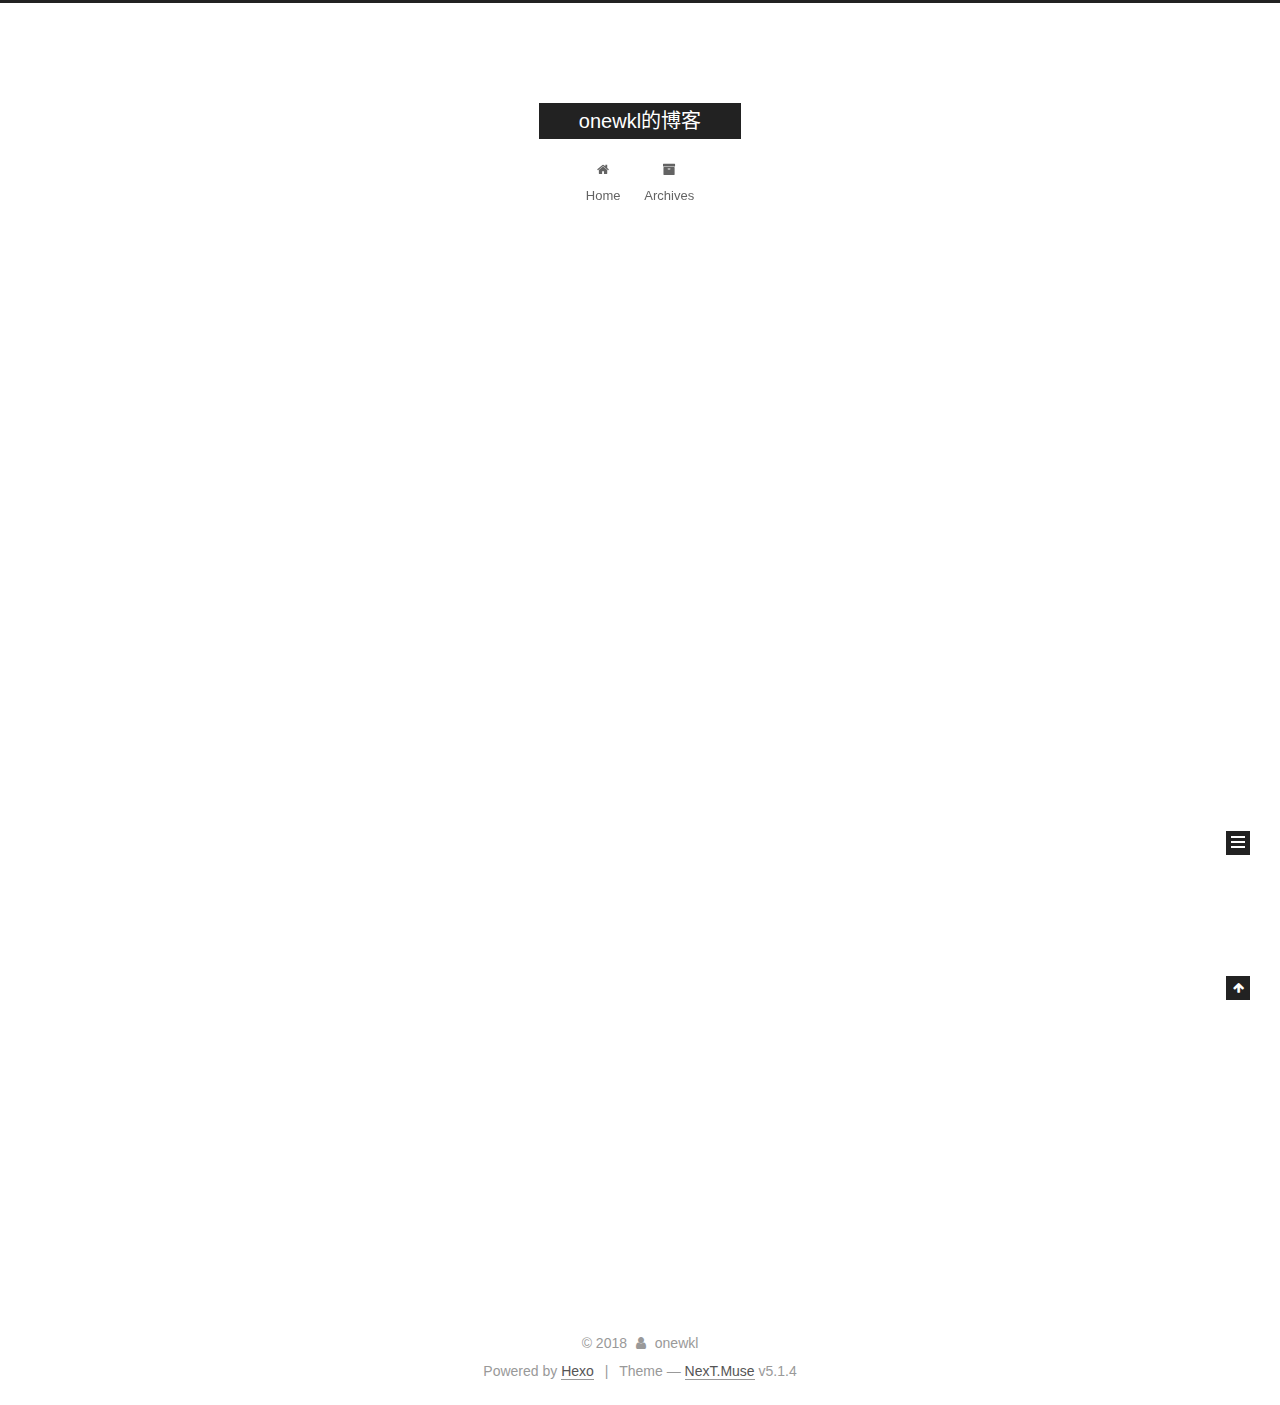
==== index.html @ 0fb15dbf "Site updated: 2018-05-23 15:05:07" ====
<!DOCTYPE html>



  


<html class="theme-next muse use-motion" lang="zh-CN">
<head>
  <meta charset="UTF-8"/>
<meta http-equiv="X-UA-Compatible" content="IE=edge" />
<meta name="viewport" content="width=device-width, initial-scale=1, maximum-scale=1"/>
<meta name="theme-color" content="#222">









<meta http-equiv="Cache-Control" content="no-transform" />
<meta http-equiv="Cache-Control" content="no-siteapp" />
















  
  
  <link href="/lib/fancybox/source/jquery.fancybox.css?v=2.1.5" rel="stylesheet" type="text/css" />







<link href="/lib/font-awesome/css/font-awesome.min.css?v=4.6.2" rel="stylesheet" type="text/css" />

<link href="/css/main.css?v=5.1.4" rel="stylesheet" type="text/css" />


  <link rel="apple-touch-icon" sizes="180x180" href="/images/apple-touch-icon-next.png?v=5.1.4">


  <link rel="icon" type="image/png" sizes="32x32" href="/images/favicon-32x32-next.png?v=5.1.4">


  <link rel="icon" type="image/png" sizes="16x16" href="/images/favicon-16x16-next.png?v=5.1.4">


  <link rel="mask-icon" href="/images/logo.svg?v=5.1.4" color="#222">





  <meta name="keywords" content="Hexo, NexT" />










<meta property="og:type" content="website">
<meta property="og:title" content="onewkl的博客">
<meta property="og:url" content="http://yoursite.com/index.html">
<meta property="og:site_name" content="onewkl的博客">
<meta property="og:locale" content="zh-CN">
<meta name="twitter:card" content="summary">
<meta name="twitter:title" content="onewkl的博客">



<script type="text/javascript" id="hexo.configurations">
  var NexT = window.NexT || {};
  var CONFIG = {
    root: '/',
    scheme: 'Muse',
    version: '5.1.4',
    sidebar: {"position":"left","display":"post","offset":12,"b2t":false,"scrollpercent":false,"onmobile":false},
    fancybox: true,
    tabs: true,
    motion: {"enable":true,"async":false,"transition":{"post_block":"fadeIn","post_header":"slideDownIn","post_body":"slideDownIn","coll_header":"slideLeftIn","sidebar":"slideUpIn"}},
    duoshuo: {
      userId: '0',
      author: 'Author'
    },
    algolia: {
      applicationID: '',
      apiKey: '',
      indexName: '',
      hits: {"per_page":10},
      labels: {"input_placeholder":"Search for Posts","hits_empty":"We didn't find any results for the search: ${query}","hits_stats":"${hits} results found in ${time} ms"}
    }
  };
</script>



  <link rel="canonical" href="http://yoursite.com/"/>





  <title>onewkl的博客</title>
  








</head>

<body itemscope itemtype="http://schema.org/WebPage" lang="zh-CN">

  
  
    
  

  <div class="container sidebar-position-left 
  page-home">
    <div class="headband"></div>

    <header id="header" class="header" itemscope itemtype="http://schema.org/WPHeader">
      <div class="header-inner"><div class="site-brand-wrapper">
  <div class="site-meta ">
    

    <div class="custom-logo-site-title">
      <a href="/"  class="brand" rel="start">
        <span class="logo-line-before"><i></i></span>
        <span class="site-title">onewkl的博客</span>
        <span class="logo-line-after"><i></i></span>
      </a>
    </div>
      
        <p class="site-subtitle"></p>
      
  </div>

  <div class="site-nav-toggle">
    <button>
      <span class="btn-bar"></span>
      <span class="btn-bar"></span>
      <span class="btn-bar"></span>
    </button>
  </div>
</div>

<nav class="site-nav">
  

  
    <ul id="menu" class="menu">
      
        
        <li class="menu-item menu-item-home">
          <a href="/" rel="section">
            
              <i class="menu-item-icon fa fa-fw fa-home"></i> <br />
            
            Home
          </a>
        </li>
      
        
        <li class="menu-item menu-item-archives">
          <a href="/archives/" rel="section">
            
              <i class="menu-item-icon fa fa-fw fa-archive"></i> <br />
            
            Archives
          </a>
        </li>
      

      
    </ul>
  

  
</nav>



 </div>
    </header>

    <main id="main" class="main">
      <div class="main-inner">
        <div class="content-wrap">
          <div id="content" class="content">
            
  <section id="posts" class="posts-expand">
    
      

  

  
  
  

  <article class="post post-type-normal" itemscope itemtype="http://schema.org/Article">
  
  
  
  <div class="post-block">
    <link itemprop="mainEntityOfPage" href="http://yoursite.com/2018/05/23/hello-world/">

    <span hidden itemprop="author" itemscope itemtype="http://schema.org/Person">
      <meta itemprop="name" content="onewkl">
      <meta itemprop="description" content="">
      <meta itemprop="image" content="/images/avatar.gif">
    </span>

    <span hidden itemprop="publisher" itemscope itemtype="http://schema.org/Organization">
      <meta itemprop="name" content="onewkl的博客">
    </span>

    
      <header class="post-header">

        
        
          <h1 class="post-title" itemprop="name headline">
                
                <a class="post-title-link" href="/2018/05/23/hello-world/" itemprop="url">Hello World</a></h1>
        

        <div class="post-meta">
          <span class="post-time">
            
              <span class="post-meta-item-icon">
                <i class="fa fa-calendar-o"></i>
              </span>
              
                <span class="post-meta-item-text">Posted on</span>
              
              <time title="Post created" itemprop="dateCreated datePublished" datetime="2018-05-23T14:42:10+08:00">
                2018-05-23
              </time>
            

            

            
          </span>

          

          
            
          

          
          

          

          

          

        </div>
      </header>
    

    
    
    
    <div class="post-body" itemprop="articleBody">

      
      

      
        
          
            <p>Welcome to <a href="https://hexo.io/" target="_blank" rel="noopener">Hexo</a>! This is your very first post. Check <a href="https://hexo.io/docs/" target="_blank" rel="noopener">documentation</a> for more info. If you get any problems when using Hexo, you can find the answer in <a href="https://hexo.io/docs/troubleshooting.html" target="_blank" rel="noopener">troubleshooting</a> or you can ask me on <a href="https://github.com/hexojs/hexo/issues" target="_blank" rel="noopener">GitHub</a>.</p>
<h2 id="Quick-Start"><a href="#Quick-Start" class="headerlink" title="Quick Start"></a>Quick Start</h2><h3 id="Create-a-new-post"><a href="#Create-a-new-post" class="headerlink" title="Create a new post"></a>Create a new post</h3><figure class="highlight bash"><table><tr><td class="gutter"><pre><span class="line">1</span><br></pre></td><td class="code"><pre><span class="line">$ hexo new <span class="string">"My New Post"</span></span><br></pre></td></tr></table></figure>
<p>More info: <a href="https://hexo.io/docs/writing.html" target="_blank" rel="noopener">Writing</a></p>
<h3 id="Run-server"><a href="#Run-server" class="headerlink" title="Run server"></a>Run server</h3><figure class="highlight bash"><table><tr><td class="gutter"><pre><span class="line">1</span><br></pre></td><td class="code"><pre><span class="line">$ hexo server</span><br></pre></td></tr></table></figure>
<p>More info: <a href="https://hexo.io/docs/server.html" target="_blank" rel="noopener">Server</a></p>
<h3 id="Generate-static-files"><a href="#Generate-static-files" class="headerlink" title="Generate static files"></a>Generate static files</h3><figure class="highlight bash"><table><tr><td class="gutter"><pre><span class="line">1</span><br></pre></td><td class="code"><pre><span class="line">$ hexo generate</span><br></pre></td></tr></table></figure>
<p>More info: <a href="https://hexo.io/docs/generating.html" target="_blank" rel="noopener">Generating</a></p>
<h3 id="Deploy-to-remote-sites"><a href="#Deploy-to-remote-sites" class="headerlink" title="Deploy to remote sites"></a>Deploy to remote sites</h3><figure class="highlight bash"><table><tr><td class="gutter"><pre><span class="line">1</span><br></pre></td><td class="code"><pre><span class="line">$ hexo deploy</span><br></pre></td></tr></table></figure>
<p>More info: <a href="https://hexo.io/docs/deployment.html" target="_blank" rel="noopener">Deployment</a></p>

          
        
      
    </div>
    
    
    

    

    

    

    <footer class="post-footer">
      

      

      

      
      
        <div class="post-eof"></div>
      
    </footer>
  </div>
  
  
  
  </article>


    
  </section>

  


          </div>
          


          

        </div>
        
          
  
  <div class="sidebar-toggle">
    <div class="sidebar-toggle-line-wrap">
      <span class="sidebar-toggle-line sidebar-toggle-line-first"></span>
      <span class="sidebar-toggle-line sidebar-toggle-line-middle"></span>
      <span class="sidebar-toggle-line sidebar-toggle-line-last"></span>
    </div>
  </div>

  <aside id="sidebar" class="sidebar">
    
    <div class="sidebar-inner">

      

      

      <section class="site-overview-wrap sidebar-panel sidebar-panel-active">
        <div class="site-overview">
          <div class="site-author motion-element" itemprop="author" itemscope itemtype="http://schema.org/Person">
            
              <p class="site-author-name" itemprop="name">onewkl</p>
              <p class="site-description motion-element" itemprop="description"></p>
          </div>

          <nav class="site-state motion-element">

            
              <div class="site-state-item site-state-posts">
              
                <a href="/archives/">
              
                  <span class="site-state-item-count">1</span>
                  <span class="site-state-item-name">posts</span>
                </a>
              </div>
            

            

            

          </nav>

          

          

          
          

          
          

          

        </div>
      </section>

      

      

    </div>
  </aside>


        
      </div>
    </main>

    <footer id="footer" class="footer">
      <div class="footer-inner">
        <div class="copyright">&copy; <span itemprop="copyrightYear">2018</span>
  <span class="with-love">
    <i class="fa fa-user"></i>
  </span>
  <span class="author" itemprop="copyrightHolder">onewkl</span>

  
</div>


  <div class="powered-by">Powered by <a class="theme-link" target="_blank" href="https://hexo.io">Hexo</a></div>



  <span class="post-meta-divider">|</span>



  <div class="theme-info">Theme &mdash; <a class="theme-link" target="_blank" href="https://github.com/iissnan/hexo-theme-next">NexT.Muse</a> v5.1.4</div>




        







        
      </div>
    </footer>

    
      <div class="back-to-top">
        <i class="fa fa-arrow-up"></i>
        
      </div>
    

    

  </div>

  

<script type="text/javascript">
  if (Object.prototype.toString.call(window.Promise) !== '[object Function]') {
    window.Promise = null;
  }
</script>









  












  
  
    <script type="text/javascript" src="/lib/jquery/index.js?v=2.1.3"></script>
  

  
  
    <script type="text/javascript" src="/lib/fastclick/lib/fastclick.min.js?v=1.0.6"></script>
  

  
  
    <script type="text/javascript" src="/lib/jquery_lazyload/jquery.lazyload.js?v=1.9.7"></script>
  

  
  
    <script type="text/javascript" src="/lib/velocity/velocity.min.js?v=1.2.1"></script>
  

  
  
    <script type="text/javascript" src="/lib/velocity/velocity.ui.min.js?v=1.2.1"></script>
  

  
  
    <script type="text/javascript" src="/lib/fancybox/source/jquery.fancybox.pack.js?v=2.1.5"></script>
  


  


  <script type="text/javascript" src="/js/src/utils.js?v=5.1.4"></script>

  <script type="text/javascript" src="/js/src/motion.js?v=5.1.4"></script>



  
  

  

  


  <script type="text/javascript" src="/js/src/bootstrap.js?v=5.1.4"></script>



  


  




	





  





  












  





  

  

  

  
  

  

  

  

</body>
</html>
---- css/main.css ----
/* normalize.css v3.0.2 | MIT License | git.io/normalize */
html {
  font-family: sans-serif; /* 1 */
  -ms-text-size-adjust: 100%; /* 2 */
  -webkit-text-size-adjust: 100%; /* 2 */
}
body {
  margin: 0;
}
article,
aside,
details,
figcaption,
figure,
footer,
header,
hgroup,
main,
menu,
nav,
section,
summary {
  display: block;
}
audio,
canvas,
progress,
video {
  display: inline-block; /* 1 */
  vertical-align: baseline; /* 2 */
}
audio:not([controls]) {
  display: none;
  height: 0;
}
[hidden],
template {
  display: none;
}
a {
  background-color: transparent;
}
a:active,
a:hover {
  outline: 0;
}
abbr[title] {
  border-bottom: 1px dotted;
}
b,
strong {
  font-weight: bold;
}
dfn {
  font-style: italic;
}
h1 {
  font-size: 2em;
  margin: 0.67em 0;
}
mark {
  background: #ff0;
  color: #000;
}
small {
  font-size: 80%;
}
sub,
sup {
  font-size: 75%;
  line-height: 0;
  position: relative;
  vertical-align: baseline;
}
sup {
  top: -0.5em;
}
sub {
  bottom: -0.25em;
}
img {
  border: 0;
}
svg:not(:root) {
  overflow: hidden;
}
figure {
  margin: 1em 40px;
}
hr {
  -moz-box-sizing: content-box;
  box-sizing: content-box;
  height: 0;
}
pre {
  overflow: auto;
}
code,
kbd,
pre,
samp {
  font-family: monospace, monospace;
  font-size: 1em;
}
button,
input,
optgroup,
select,
textarea {
  color: inherit; /* 1 */
  font: inherit; /* 2 */
  margin: 0; /* 3 */
}
button {
  overflow: visible;
}
button,
select {
  text-transform: none;
}
button,
html input[type="button"],
input[type="reset"],
input[type="submit"] {
  -webkit-appearance: button; /* 2 */
  cursor: pointer; /* 3 */
}
button[disabled],
html input[disabled] {
  cursor: default;
}
button::-moz-focus-inner,
input::-moz-focus-inner {
  border: 0;
  padding: 0;
}
input {
  line-height: normal;
}
input[type="checkbox"],
input[type="radio"] {
  box-sizing: border-box; /* 1 */
  padding: 0; /* 2 */
}
input[type="number"]::-webkit-inner-spin-button,
input[type="number"]::-webkit-outer-spin-button {
  height: auto;
}
input[type="search"] {
  -webkit-appearance: textfield; /* 1 */
  -moz-box-sizing: content-box;
  -webkit-box-sizing: content-box; /* 2 */
  box-sizing: content-box;
}
input[type="search"]::-webkit-search-cancel-button,
input[type="search"]::-webkit-search-decoration {
  -webkit-appearance: none;
}
fieldset {
  border: 1px solid #c0c0c0;
  margin: 0 2px;
  padding: 0.35em 0.625em 0.75em;
}
legend {
  border: 0; /* 1 */
  padding: 0; /* 2 */
}
textarea {
  overflow: auto;
}
optgroup {
  font-weight: bold;
}
table {
  border-collapse: collapse;
  border-spacing: 0;
}
td,
th {
  padding: 0;
}
::selection {
  background: #262a30;
  color: #fff;
}
body {
  position: relative;
  font-family: 'Lato', "PingFang SC", "Microsoft YaHei", sans-serif;
  font-size: 14px;
  line-height: 2;
  color: #555;
  background: #fff;
}
@media (max-width: 767px) {
  body {
    padding-right: 0 !important;
  }
}
@media (min-width: 768px) and (max-width: 991px) {
  body {
    padding-right: 0 !important;
  }
}
@media (min-width: 1600px) {
  body {
    font-size: 16px;
  }
}
h1,
h2,
h3,
h4,
h5,
h6 {
  margin: 0;
  padding: 0;
  font-weight: bold;
  line-height: 1.5;
  font-family: 'Lato', "PingFang SC", "Microsoft YaHei", sans-serif;
}
h2,
h3,
h4,
h5,
h6 {
  margin: 20px 0 15px;
}
h1 {
  font-size: 22px;
}
@media (max-width: 767px) {
  h1 {
    font-size: 18px;
  }
}
h2 {
  font-size: 20px;
}
@media (max-width: 767px) {
  h2 {
    font-size: 16px;
  }
}
h3 {
  font-size: 18px;
}
@media (max-width: 767px) {
  h3 {
    font-size: 14px;
  }
}
h4 {
  font-size: 16px;
}
@media (max-width: 767px) {
  h4 {
    font-size: 12px;
  }
}
h5 {
  font-size: 14px;
}
@media (max-width: 767px) {
  h5 {
    font-size: 10px;
  }
}
h6 {
  font-size: 12px;
}
@media (max-width: 767px) {
  h6 {
    font-size: 8px;
  }
}
p {
  margin: 0 0 20px 0;
}
a {
  color: #555;
  text-decoration: none;
  outline: none;
  border-bottom: 1px solid #999;
  word-wrap: break-word;
}
a:hover {
  color: #222;
  border-bottom-color: #222;
}
blockquote {
  margin: 0;
  padding: 0;
}
img {
  display: block;
  margin: auto;
  max-width: 100%;
  height: auto;
}
hr {
  margin: 40px 0;
  height: 3px;
  border: none;
  background-color: #ddd;
  background-image: repeating-linear-gradient(-45deg, #fff, #fff 4px, transparent 4px, transparent 8px);
}
blockquote {
  padding: 0 15px;
  color: #666;
  border-left: 4px solid #ddd;
}
blockquote cite::before {
  content: "-";
  padding: 0 5px;
}
dt {
  font-weight: 700;
}
dd {
  margin: 0;
  padding: 0;
}
kbd {
  border: 1px solid #ccc;
  border-radius: 0.2em;
  box-shadow: 0.1em 0.1em 0.2em rgba(0,0,0,0.1);
  background-color: #f9f9f9;
  font-family: inherit;
  background-image: -webkit-linear-gradient(top, #eee, #fff, #eee);
  padding: 0.1em 0.3em;
  white-space: nowrap;
}
.text-left {
  text-align: left;
}
.text-center {
  text-align: center;
}
.text-right {
  text-align: right;
}
.text-justify {
  text-align: justify;
}
.text-nowrap {
  white-space: nowrap;
}
.text-lowercase {
  text-transform: lowercase;
}
.text-uppercase {
  text-transform: uppercase;
}
.text-capitalize {
  text-transform: capitalize;
}
.center-block {
  display: block;
  margin-left: auto;
  margin-right: auto;
}
.clearfix:before,
.clearfix:after {
  content: " ";
  display: table;
}
.clearfix:after {
  clear: both;
}
.pullquote {
  width: 45%;
}
.pullquote.left {
  float: left;
  margin-left: 5px;
  margin-right: 10px;
}
.pullquote.right {
  float: right;
  margin-left: 10px;
  margin-right: 5px;
}
.affix.affix.affix {
  position: fixed;
}
.translation {
  margin-top: -20px;
  font-size: 14px;
  color: #999;
}
.scrollbar-measure {
  width: 100px;
  height: 100px;
  overflow: scroll;
  position: absolute;
  top: -9999px;
}
.use-motion .motion-element {
  opacity: 0;
}
table {
  margin: 20px 0;
  width: 100%;
  border-collapse: collapse;
  border-spacing: 0;
  border: 1px solid #ddd;
  font-size: 14px;
  table-layout: fixed;
  word-wrap: break-all;
}
table>tbody>tr:nth-of-type(odd) {
  background-color: #f9f9f9;
}
table>tbody>tr:hover {
  background-color: #f5f5f5;
}
caption,
th,
td {
  padding: 8px;
  text-align: left;
  vertical-align: middle;
  font-weight: normal;
}
th,
td {
  border-bottom: 3px solid #ddd;
  border-right: 1px solid #eee;
}
th {
  padding-bottom: 10px;
  font-weight: 700;
}
td {
  border-bottom-width: 1px;
}
html,
body {
  height: 100%;
}
.container {
  position: relative;
  min-height: 100%;
}
.header-inner {
  margin: 0 auto;
  padding: 100px 0 70px;
  width: 700px;
}
@media (min-width: 1600px) {
  .container .header-inner {
    width: 900px;
  }
}
.main {
  padding-bottom: 150px;
}
.main-inner {
  margin: 0 auto;
  width: 700px;
}
@media (min-width: 1600px) {
  .container .main-inner {
    width: 900px;
  }
}
.footer {
  position: absolute;
  left: 0;
  bottom: 0;
  width: 100%;
  min-height: 50px;
}
.footer-inner {
  box-sizing: border-box;
  margin: 20px auto;
  width: 700px;
}
@media (min-width: 1600px) {
  .container .footer-inner {
    width: 900px;
  }
}
pre,
.highlight {
  overflow: auto;
  margin: 20px 0;
  padding: 0;
  font-size: 13px;
  color: #4d4d4c;
  background: #f7f7f7;
  line-height: 1.6;
}
pre,
code {
  font-family: consolas, Menlo, "PingFang SC", "Microsoft YaHei", monospace;
}
code {
  padding: 2px 4px;
  word-wrap: break-word;
  color: #555;
  background: #eee;
  border-radius: 3px;
  font-size: 13px;
}
pre {
  padding: 10px;
}
pre code {
  padding: 0;
  color: #4d4d4c;
  background: none;
  text-shadow: none;
}
.highlight {
  border-radius: 1px;
}
.highlight pre {
  border: none;
  margin: 0;
  padding: 10px 0;
}
.highlight table {
  margin: 0;
  width: auto;
  border: none;
}
.highlight td {
  border: none;
  padding: 0;
}
.highlight figcaption {
  font-size: 1em;
  color: #4d4d4c;
  line-height: 1em;
  margin-bottom: 1em;
}
.highlight figcaption:before,
.highlight figcaption:after {
  content: " ";
  display: table;
}
.highlight figcaption:after {
  clear: both;
}
.highlight figcaption a {
  float: right;
  color: #4d4d4c;
}
.highlight figcaption a:hover {
  border-bottom-color: #4d4d4c;
}
.highlight .gutter pre {
  padding-left: 10px;
  padding-right: 10px;
  color: #869194;
  text-align: right;
  background-color: #eff2f3;
}
.highlight .code pre {
  width: 100%;
  padding-left: 10px;
  padding-right: 10px;
  background-color: #f7f7f7;
}
.highlight .line {
  height: 20px;
}
.gutter {
  -webkit-user-select: none;
  -moz-user-select: none;
  -ms-user-select: none;
  user-select: none;
}
.gist table {
  width: auto;
}
.gist table td {
  border: none;
}
pre .deletion {
  background: #fdd;
}
pre .addition {
  background: #dfd;
}
pre .meta {
  color: #8959a8;
}
pre .comment {
  color: #8e908c;
}
pre .variable,
pre .attribute,
pre .tag,
pre .regexp,
pre .ruby .constant,
pre .xml .tag .title,
pre .xml .pi,
pre .xml .doctype,
pre .html .doctype,
pre .css .id,
pre .css .class,
pre .css .pseudo {
  color: #c82829;
}
pre .number,
pre .preprocessor,
pre .built_in,
pre .literal,
pre .params,
pre .constant,
pre .command {
  color: #f5871f;
}
pre .ruby .class .title,
pre .css .rules .attribute,
pre .string,
pre .value,
pre .inheritance,
pre .header,
pre .ruby .symbol,
pre .xml .cdata,
pre .special,
pre .number,
pre .formula {
  color: #718c00;
}
pre .title,
pre .css .hexcolor {
  color: #3e999f;
}
pre .function,
pre .python .decorator,
pre .python .title,
pre .ruby .function .title,
pre .ruby .title .keyword,
pre .perl .sub,
pre .javascript .title,
pre .coffeescript .title {
  color: #4271ae;
}
pre .keyword,
pre .javascript .function {
  color: #8959a8;
}
.full-image.full-image.full-image.full-image {
  border: none;
  max-width: 100%;
  width: auto;
  margin: 20px auto 25px;
}
@media (min-width: 992px) {
  .full-image.full-image.full-image.full-image {
    max-width: none;
    width: 110%;
    margin: 25px -5%;
  }
}
.blockquote-center,
.page-home .post-type-quote blockquote,
.page-post-detail .post-type-quote blockquote {
  position: relative;
  margin: 40px 0;
  padding: 0;
  border-left: none;
  text-align: center;
}
.blockquote-center::before,
.page-home .post-type-quote blockquote::before,
.page-post-detail .post-type-quote blockquote::before,
.blockquote-center::after,
.page-home .post-type-quote blockquote::after,
.page-post-detail .post-type-quote blockquote::after {
  position: absolute;
  content: ' ';
  display: block;
  width: 100%;
  height: 24px;
  opacity: 0.2;
  background-repeat: no-repeat;
  background-position: 0 -6px;
  background-size: 22px 22px;
}
.blockquote-center::before,
.page-home .post-type-quote blockquote::before,
.page-post-detail .post-type-quote blockquote::before {
  top: -20px;
  background-image: url("../images/quote-l.svg");
  border-top: 1px solid #ccc;
}
.blockquote-center::after,
.page-home .post-type-quote blockquote::after,
.page-post-detail .post-type-quote blockquote::after {
  bottom: -20px;
  background-image: url("../images/quote-r.svg");
  border-bottom: 1px solid #ccc;
  background-position: 100% 8px;
}
.blockquote-center p,
.page-home .post-type-quote blockquote p,
.page-post-detail .post-type-quote blockquote p,
.blockquote-center div,
.page-home .post-type-quote blockquote div,
.page-post-detail .post-type-quote blockquote div {
  text-align: center;
}
.post .post-body .group-picture img {
  box-sizing: border-box;
  padding: 0 3px;
  border: none;
}
.post .group-picture-row {
  overflow: hidden;
  margin-top: 6px;
}
.post .group-picture-row:first-child {
  margin-top: 0;
}
.post .group-picture-column {
  float: left;
}
.page-post-detail .post-body .group-picture-column {
  float: none;
  margin-top: 10px;
  width: auto !important;
}
.page-post-detail .post-body .group-picture-column img {
  margin: 0 auto;
}
.page-archive .group-picture-container {
  overflow: hidden;
}
.page-archive .group-picture-row {
  float: left;
}
.page-archive .group-picture-row:first-child {
  margin-top: 6px;
}
.page-archive .group-picture-column {
  max-width: 150px;
  max-height: 150px;
}
.post-body .note {
  position: relative;
  padding: 15px;
  margin-bottom: 20px;
  border: 1px solid #eee;
  border-left-width: 5px;
  border-radius: 3px;
}
.post-body .note h2,
.post-body .note h3,
.post-body .note h4,
.post-body .note h5,
.post-body .note h6 {
  margin-top: 0;
  margin-bottom: 0;
  border-bottom: initial;
  padding-top: 0 !important;
}
.post-body .note p:first-child,
.post-body .note ul:first-child,
.post-body .note ol:first-child,
.post-body .note table:first-child,
.post-body .note pre:first-child,
.post-body .note blockquote:first-child {
  margin-top: 0;
}
.post-body .note p:last-child,
.post-body .note ul:last-child,
.post-body .note ol:last-child,
.post-body .note table:last-child,
.post-body .note pre:last-child,
.post-body .note blockquote:last-child {
  margin-bottom: 0;
}
.post-body .note.default {
  border-left-color: #777;
}
.post-body .note.default h2,
.post-body .note.default h3,
.post-body .note.default h4,
.post-body .note.default h5,
.post-body .note.default h6 {
  color: #777;
}
.post-body .note.primary {
  border-left-color: #6f42c1;
}
.post-body .note.primary h2,
.post-body .note.primary h3,
.post-body .note.primary h4,
.post-body .note.primary h5,
.post-body .note.primary h6 {
  color: #6f42c1;
}
.post-body .note.info {
  border-left-color: #428bca;
}
.post-body .note.info h2,
.post-body .note.info h3,
.post-body .note.info h4,
.post-body .note.info h5,
.post-body .note.info h6 {
  color: #428bca;
}
.post-body .note.success {
  border-left-color: #5cb85c;
}
.post-body .note.success h2,
.post-body .note.success h3,
.post-body .note.success h4,
.post-body .note.success h5,
.post-body .note.success h6 {
  color: #5cb85c;
}
.post-body .note.warning {
  border-left-color: #f0ad4e;
}
.post-body .note.warning h2,
.post-body .note.warning h3,
.post-body .note.warning h4,
.post-body .note.warning h5,
.post-body .note.warning h6 {
  color: #f0ad4e;
}
.post-body .note.danger {
  border-left-color: #d9534f;
}
.post-body .note.danger h2,
.post-body .note.danger h3,
.post-body .note.danger h4,
.post-body .note.danger h5,
.post-body .note.danger h6 {
  color: #d9534f;
}
.post-body .label {
  display: inline;
  padding: 0 2px;
  white-space: nowrap;
}
.post-body .label.default {
  background-color: #f0f0f0;
}
.post-body .label.primary {
  background-color: #efe6f7;
}
.post-body .label.info {
  background-color: #e5f2f8;
}
.post-body .label.success {
  background-color: #e7f4e9;
}
.post-body .label.warning {
  background-color: #fcf6e1;
}
.post-body .label.danger {
  background-color: #fae8eb;
}
.post-body .tabs {
  position: relative;
  display: block;
  margin-bottom: 20px;
  padding-top: 10px;
}
.post-body .tabs ul.nav-tabs {
  margin: 0;
  padding: 0;
  display: flex;
  margin-bottom: -1px;
}
@media (max-width: 413px) {
  .post-body .tabs ul.nav-tabs {
    display: block;
    margin-bottom: 5px;
  }
}
.post-body .tabs ul.nav-tabs li.tab {
  list-style-type: none !important;
  margin: 0 0.25em 0 0;
  border-top: 3px solid transparent;
  border-left: 1px solid transparent;
  border-right: 1px solid transparent;
}
@media (max-width: 413px) {
  .post-body .tabs ul.nav-tabs li.tab {
    margin: initial;
    border-top: 1px solid transparent;
    border-left: 3px solid transparent;
    border-right: 1px solid transparent;
    border-bottom: 1px solid transparent;
  }
}
.post-body .tabs ul.nav-tabs li.tab a {
  outline: 0;
  border-bottom: initial;
  display: block;
  line-height: 1.8em;
  padding: 0.25em 0.75em;
  transition-duration: 0.2s;
  transition-timing-function: ease-out;
  transition-delay: 0s;
}
.post-body .tabs ul.nav-tabs li.tab a i {
  width: 1.285714285714286em;
}
.post-body .tabs ul.nav-tabs li.tab.active {
  border-top: 3px solid #fc6423;
  border-left: 1px solid #ddd;
  border-right: 1px solid #ddd;
  background-color: #fff;
}
@media (max-width: 413px) {
  .post-body .tabs ul.nav-tabs li.tab.active {
    border-top: 1px solid #ddd;
    border-left: 3px solid #fc6423;
    border-right: 1px solid #ddd;
    border-bottom: 1px solid #ddd;
  }
}
.post-body .tabs ul.nav-tabs li.tab.active a {
  cursor: default;
  color: #555;
}
.post-body .tabs .tab-content {
  background-color: #fff;
}
.post-body .tabs .tab-content .tab-pane {
  border: 1px solid #ddd;
  padding: 20px 20px 0 20px;
}
.post-body .tabs .tab-content .tab-pane:not(.active) {
  display: none !important;
}
.post-body .tabs .tab-content .tab-pane.active {
  display: block !important;
}
.btn {
  display: inline-block;
  padding: 0 20px;
  font-size: 14px;
  color: #fff;
  background: #222;
  border: 2px solid #222;
  text-decoration: none;
  border-radius: 0;
  transition-property: background-color;
  transition-duration: 0.2s;
  transition-timing-function: ease-in-out;
  transition-delay: 0s;
  line-height: 2;
}
.btn:hover {
  border-color: #222;
  color: #222;
  background: #fff;
}
.btn +.btn {
  margin: 0 0 8px 8px;
}
.btn .fa-fw {
  width: 1.285714285714286em;
  text-align: left;
}
.btn-bar {
  display: block;
  width: 22px;
  height: 2px;
  background: #555;
  border-radius: 1px;
}
.btn-bar+.btn-bar {
  margin-top: 4px;
}
.pagination {
  margin: 120px 0 40px;
  text-align: center;
  border-top: 1px solid #eee;
}
.page-number-basic,
.pagination .prev,
.pagination .next,
.pagination .page-number,
.pagination .space {
  display: inline-block;
  position: relative;
  top: -1px;
  margin: 0 10px;
  padding: 0 11px;
}
@media (max-width: 767px) {
  .page-number-basic,
  .pagination .prev,
  .pagination .next,
  .pagination .page-number,
  .pagination .space {
    margin: 0 5px;
  }
}
.pagination .prev,
.pagination .next,
.pagination .page-number {
  border-bottom: 0;
  border-top: 1px solid #eee;
  transition-property: border-color;
  transition-duration: 0.2s;
  transition-timing-function: ease-in-out;
  transition-delay: 0s;
}
.pagination .prev:hover,
.pagination .next:hover,
.pagination .page-number:hover {
  border-top-color: #222;
}
.pagination .space {
  padding: 0;
  margin: 0;
}
.pagination .prev {
  margin-left: 0;
}
.pagination .next {
  margin-right: 0;
}
.pagination .page-number.current {
  color: #fff;
  background: #ccc;
  border-top-color: #ccc;
}
@media (max-width: 767px) {
  .pagination {
    border-top: none;
  }
  .pagination .prev,
  .pagination .next,
  .pagination .page-number {
    margin-bottom: 10px;
    border-top: 0;
    border-bottom: 1px solid #eee;
    padding: 0 10px;
  }
  .pagination .prev:hover,
  .pagination .next:hover,
  .pagination .page-number:hover {
    border-bottom-color: #222;
  }
}
.comments {
  margin: 60px 20px 0;
}
.tag-cloud {
  text-align: center;
}
.tag-cloud a {
  display: inline-block;
  margin: 10px;
}
.back-to-top {
  box-sizing: border-box;
  position: fixed;
  bottom: -100px;
  right: 30px;
  z-index: 1050;
  padding: 0 6px;
  width: 24px;
  background: #222;
  font-size: 12px;
  opacity: 1;
  color: #fff;
  cursor: pointer;
  text-align: center;
  -webkit-transform: translateZ(0);
  transition-property: bottom;
  transition-duration: 0.2s;
  transition-timing-function: ease-in-out;
  transition-delay: 0s;
}
@media (min-width: 768px) and (max-width: 991px) {
  .back-to-top {
    display: none !important;
  }
}
@media (max-width: 767px) {
  .back-to-top {
    display: none !important;
  }
}
.back-to-top.back-to-top-on {
  bottom: 19px;
}
.header {
  background: transparent;
}
.header-inner {
  position: relative;
}
.headband {
  height: 3px;
  background: #222;
}
.site-meta {
  margin: 0;
  text-align: center;
}
@media (max-width: 767px) {
  .site-meta {
    text-align: center;
  }
}
.brand {
  position: relative;
  display: inline-block;
  padding: 0 40px;
  color: #fff;
  background: #222;
  border-bottom: none;
}
.brand:hover {
  color: #fff;
}
.logo {
  display: inline-block;
  margin-right: 5px;
  line-height: 36px;
  vertical-align: top;
}
.site-title {
  display: inline-block;
  vertical-align: top;
  line-height: 36px;
  font-size: 20px;
  font-weight: normal;
  font-family: 'Lato', "PingFang SC", "Microsoft YaHei", sans-serif;
}
.site-subtitle {
  margin-top: 10px;
  font-size: 13px;
  color: #999;
}
.use-motion .brand {
  opacity: 0;
}
.use-motion .logo,
.use-motion .site-title,
.use-motion .site-subtitle {
  opacity: 0;
  position: relative;
  top: -10px;
}
.site-nav-toggle {
  display: none;
  position: absolute;
  top: 10px;
  left: 10px;
}
@media (max-width: 767px) {
  .site-nav-toggle {
    display: block;
  }
}
.site-nav-toggle button {
  margin-top: 2px;
  padding: 9px 10px;
  background: transparent;
  border: none;
}
@media (max-width: 767px) {
  .site-nav {
    display: none;
    margin: 0 -10px;
    padding: 0 10px;
    clear: both;
    border-top: 1px solid #ddd;
  }
}
@media (min-width: 768px) and (max-width: 991px) {
  .site-nav {
    display: block !important;
  }
}
@media (min-width: 992px) {
  .site-nav {
    display: block !important;
  }
}
.menu {
  margin-top: 20px;
  padding-left: 0;
  text-align: center;
}
.menu .menu-item {
  display: inline-block;
  margin: 0 10px;
  list-style: none;
}
@media screen and (max-width: 767px) {
  .menu .menu-item {
    margin-top: 10px;
  }
}
.menu .menu-item a {
  display: block;
  font-size: 13px;
  line-height: inherit;
  border-bottom: 1px solid transparent;
  transition-property: border-color;
  transition-duration: 0.2s;
  transition-timing-function: ease-in-out;
  transition-delay: 0s;
}
.menu .menu-item a:hover {
  border-bottom-color: #222;
}
.menu .menu-item .fa {
  margin-right: 5px;
}
.use-motion .menu-item {
  opacity: 0;
}
.post-body {
  font-family: 'Lato', "PingFang SC", "Microsoft YaHei", sans-serif;
}
@media (max-width: 767px) {
  .post-body {
    word-break: break-word;
  }
}
.post-body .fancybox img {
  display: block !important;
  margin: 0 auto;
  cursor: pointer;
  cursor: zoom-in;
  cursor: -webkit-zoom-in;
}
.post-body .image-caption,
.post-body .figure .caption {
  margin: -20px auto 15px;
  text-align: center;
  font-size: 14px;
  color: #999;
  font-weight: bold;
  line-height: 1;
}
.post-sticky-flag {
  display: inline-block;
  font-size: 16px;
  -ms-transform: rotate(30deg);
  -webkit-transform: rotate(30deg);
  -moz-transform: rotate(30deg);
  -ms-transform: rotate(30deg);
  -o-transform: rotate(30deg);
  transform: rotate(30deg);
}
.use-motion .post-block,
.use-motion .pagination,
.use-motion .comments {
  opacity: 0;
}
.use-motion .post-header {
  opacity: 0;
}
.use-motion .post-body {
  opacity: 0;
}
.use-motion .collection-title {
  opacity: 0;
}
.posts-expand {
  padding-top: 40px;
}
@media (max-width: 767px) {
  .posts-expand {
    margin: 0 20px;
  }
  .post-body pre .gutter pre {
    padding-right: 10px;
  }
  .post-body .highlight {
    margin-left: 0px;
    margin-right: 0px;
    padding: 0;
  }
  .post-body .highlight .gutter pre {
    padding-right: 10px;
  }
}
@media (min-width: 992px) {
  .posts-expand .post-body {
    text-align: justify;
  }
}
.posts-expand .post-body h2,
.posts-expand .post-body h3,
.posts-expand .post-body h4,
.posts-expand .post-body h5,
.posts-expand .post-body h6 {
  padding-top: 10px;
}
.posts-expand .post-body h2 .header-anchor,
.posts-expand .post-body h3 .header-anchor,
.posts-expand .post-body h4 .header-anchor,
.posts-expand .post-body h5 .header-anchor,
.posts-expand .post-body h6 .header-anchor {
  float: right;
  margin-left: 10px;
  color: #ccc;
  border-bottom-style: none;
  visibility: hidden;
}
.posts-expand .post-body h2 .header-anchor:hover,
.posts-expand .post-body h3 .header-anchor:hover,
.posts-expand .post-body h4 .header-anchor:hover,
.posts-expand .post-body h5 .header-anchor:hover,
.posts-expand .post-body h6 .header-anchor:hover {
  color: inherit;
}
.posts-expand .post-body h2:hover .header-anchor,
.posts-expand .post-body h3:hover .header-anchor,
.posts-expand .post-body h4:hover .header-anchor,
.posts-expand .post-body h5:hover .header-anchor,
.posts-expand .post-body h6:hover .header-anchor {
  visibility: visible;
}
.posts-expand .post-body ul li {
  list-style: circle;
}
.posts-expand .post-body img {
  box-sizing: border-box;
  margin: auto;
  padding: 3px;
  border: 1px solid #ddd;
}
.posts-expand .post-body .fancybox img {
  margin: 0 auto 25px;
}
@media (max-width: 767px) {
  .posts-collapse {
    margin: 0 20px;
  }
  .posts-collapse .post-title,
  .posts-collapse .post-meta {
    display: block;
    width: auto;
    text-align: left;
  }
}
.posts-collapse {
  position: relative;
  z-index: 1010;
  margin-left: 55px;
}
.posts-collapse::after {
  content: " ";
  position: absolute;
  top: 20px;
  left: 0;
  margin-left: -2px;
  width: 4px;
  height: 100%;
  background: #f5f5f5;
  z-index: -1;
}
@media (max-width: 767px) {
  .posts-collapse {
    margin: 0 20px;
  }
}
.posts-collapse .collection-title {
  position: relative;
  margin: 60px 0;
}
.posts-collapse .collection-title h1,
.posts-collapse .collection-title h2 {
  margin-left: 20px;
}
.posts-collapse .collection-title small {
  color: #bbb;
  margin-left: 5px;
}
.posts-collapse .collection-title::before {
  content: " ";
  position: absolute;
  left: 0;
  top: 50%;
  margin-left: -4px;
  margin-top: -4px;
  width: 8px;
  height: 8px;
  background: #bbb;
  border-radius: 50%;
}
.posts-collapse .post {
  margin: 30px 0;
}
.posts-collapse .post-header {
  position: relative;
  transition-duration: 0.2s;
  transition-timing-function: ease-in-out;
  transition-delay: 0s;
  transition-property: border;
  border-bottom: 1px dashed #ccc;
}
.posts-collapse .post-header::before {
  content: " ";
  position: absolute;
  left: 0;
  top: 12px;
  width: 6px;
  height: 6px;
  margin-left: -4px;
  background: #bbb;
  border-radius: 50%;
  border: 1px solid #fff;
  transition-duration: 0.2s;
  transition-timing-function: ease-in-out;
  transition-delay: 0s;
  transition-property: background;
}
.posts-collapse .post-header:hover {
  border-bottom-color: #666;
}
.posts-collapse .post-header:hover::before {
  background: #222;
}
.posts-collapse .post-meta {
  position: absolute;
  font-size: 12px;
  left: 20px;
  top: 5px;
}
.posts-collapse .post-comments-count {
  display: none;
}
.posts-collapse .post-title {
  margin-left: 60px;
  font-size: 16px;
  font-weight: normal;
  line-height: inherit;
}
.posts-collapse .post-title::after {
  margin-left: 3px;
  opacity: 0.6;
}
.posts-collapse .post-title a {
  color: #666;
  border-bottom: none;
}
.page-home .post-type-quote .post-header,
.page-post-detail .post-type-quote .post-header,
.page-home .post-type-quote .post-tags,
.page-post-detail .post-type-quote .post-tags {
  display: none;
}
.posts-expand .post-title {
  text-align: center;
  word-break: break-word;
  font-weight: 400;
}
.posts-expand .post-title-link {
  display: inline-block;
  position: relative;
  color: #555;
  border-bottom: none;
  line-height: 1.2;
  vertical-align: top;
}
.posts-expand .post-title-link::before {
  content: "";
  position: absolute;
  width: 100%;
  height: 2px;
  bottom: 0;
  left: 0;
  background-color: #000;
  visibility: hidden;
  -webkit-transform: scaleX(0);
  -moz-transform: scaleX(0);
  -ms-transform: scaleX(0);
  -o-transform: scaleX(0);
  transform: scaleX(0);
  transition-duration: 0.2s;
  transition-timing-function: ease-in-out;
  transition-delay: 0s;
}
.posts-expand .post-title-link:hover::before {
  visibility: visible;
  -webkit-transform: scaleX(1);
  -moz-transform: scaleX(1);
  -ms-transform: scaleX(1);
  -o-transform: scaleX(1);
  transform: scaleX(1);
}
.posts-expand .post-title-link .fa {
  font-size: 16px;
}
.posts-expand .post-meta {
  margin: 3px 0 60px 0;
  color: #999;
  font-family: 'Lato', "PingFang SC", "Microsoft YaHei", sans-serif;
  font-size: 12px;
  text-align: center;
}
.posts-expand .post-meta .post-category-list {
  display: inline-block;
  margin: 0;
  padding: 3px;
}
.posts-expand .post-meta .post-category-list-link {
  color: #999;
}
.posts-expand .post-meta .post-description {
  font-size: 14px;
  margin-top: 2px;
}
.post-meta-divider {
  margin: 0 0.5em;
}
.post-meta-item-icon {
  margin-right: 3px;
}
@media (min-width: 768px) and (max-width: 991px) {
  .post-meta-item-icon {
    display: inline-block;
  }
}
@media (max-width: 767px) {
  .post-meta-item-icon {
    display: inline-block;
  }
}
@media (min-width: 768px) and (max-width: 991px) {
  .post-meta-item-text {
    display: none;
  }
}
@media (max-width: 767px) {
  .post-meta-item-text {
    display: none;
  }
}
@media (max-width: 767px) {
  .posts-expand .post-comments-count {
    display: none;
  }
}
.post-button {
  margin-top: 40px;
}
.posts-expand .post-tags {
  margin-top: 40px;
  text-align: center;
}
.posts-expand .post-tags a {
  display: inline-block;
  margin-right: 10px;
  font-size: 13px;
}
.post-nav {
  display: table;
  margin-top: 15px;
  width: 100%;
  border-top: 1px solid #eee;
}
.post-nav-divider {
  display: table-cell;
  width: 10%;
}
.post-nav-item {
  display: table-cell;
  padding: 10px 0 0 0;
  width: 45%;
  vertical-align: top;
}
.post-nav-item a {
  position: relative;
  display: block;
  line-height: 25px;
  font-size: 14px;
  color: #555;
  border-bottom: none;
}
.post-nav-item a:hover {
  color: #222;
  border-bottom: none;
}
.post-nav-item a:active {
  top: 2px;
}
.post-nav-item .fa {
  position: absolute;
  top: 8px;
  left: 0;
  font-size: 12px;
}
.post-nav-next a {
  padding-left: 15px;
}
.post-nav-prev {
  text-align: right;
}
.post-nav-prev a {
  padding-right: 15px;
}
.post-nav-prev .fa {
  right: 0;
  left: auto;
}
.posts-expand .post-eof {
  display: block;
  margin: 80px auto 60px;
  width: 8%;
  height: 1px;
  background: #ccc;
  text-align: center;
}
.post:last-child .post-eof.post-eof.post-eof {
  display: none;
}
.post-gallery {
  display: table;
  table-layout: fixed;
  width: 100%;
  border-collapse: separate;
}
.post-gallery-row {
  display: table-row;
}
.post-gallery .post-gallery-img {
  display: table-cell;
  text-align: center;
  vertical-align: middle;
  border: none;
}
.post-gallery .post-gallery-img img {
  max-width: 100%;
  max-height: 100%;
  border: none;
}
.fancybox-close,
.fancybox-close:hover {
  border: none;
}
.rtl.post-body p,
.rtl.post-body a,
.rtl.post-body h1,
.rtl.post-body h2,
.rtl.post-body h3,
.rtl.post-body h4,
.rtl.post-body h5,
.rtl.post-body h6,
.rtl.post-body li,
.rtl.post-body ul,
.rtl.post-body ol {
  direction: rtl;
  font-family: UKIJ Ekran;
}
.rtl.post-title {
  font-family: UKIJ Ekran;
}
.sidebar {
  position: fixed;
  right: 0;
  top: 0;
  bottom: 0;
  width: 0;
  z-index: 1040;
  box-shadow: inset 0 2px 6px #000;
  background: #222;
  -webkit-transform: translateZ(0);
}
.sidebar a {
  color: #999;
  border-bottom-color: #555;
}
.sidebar a:hover {
  color: #eee;
}
@media (min-width: 768px) and (max-width: 991px) {
  .sidebar {
    display: none !important;
  }
}
@media (max-width: 767px) {
  .sidebar {
    display: none !important;
  }
}
.sidebar-inner {
  position: relative;
  padding: 20px 10px;
  color: #999;
  text-align: center;
}
.site-overview-wrap {
  overflow: hidden;
}
.site-overview {
  overflow-y: auto;
  overflow-x: hidden;
}
.sidebar-toggle {
  position: fixed;
  right: 30px;
  bottom: 45px;
  width: 14px;
  height: 14px;
  padding: 5px;
  background: #222;
  line-height: 0;
  z-index: 1050;
  cursor: pointer;
  -webkit-transform: translateZ(0);
}
@media (min-width: 768px) and (max-width: 991px) {
  .sidebar-toggle {
    display: none !important;
  }
}
@media (max-width: 767px) {
  .sidebar-toggle {
    display: none !important;
  }
}
.sidebar-toggle-line {
  position: relative;
  display: inline-block;
  vertical-align: top;
  height: 2px;
  width: 100%;
  background: #fff;
  margin-top: 3px;
}
.sidebar-toggle-line:first-child {
  margin-top: 0;
}
.site-author-image {
  display: block;
  margin: 0 auto;
  padding: 2px;
  max-width: 96px;
  height: auto;
  border: 2px solid #333;
}
.site-author-name {
  margin: 5px 0 0;
  text-align: center;
  color: #f5f5f5;
  font-weight: normal;
}
.site-description {
  margin-top: 5px;
  text-align: center;
  font-size: 14px;
  color: #999;
}
.site-state {
  overflow: hidden;
  line-height: 1.4;
  white-space: nowrap;
  text-align: center;
}
.site-state-item {
  display: inline-block;
  padding: 0 15px;
  border-left: 1px solid #333;
}
.site-state-item:first-child {
  border-left: none;
}
.site-state-item a {
  border-bottom: none;
}
.site-state-item-count {
  display: block;
  text-align: center;
  color: inherit;
  font-weight: 600;
  font-size: 18px;
}
.site-state-item-name {
  font-size: 13px;
  color: inherit;
}
.feed-link {
  margin-top: 20px;
}
.feed-link a {
  display: inline-block;
  padding: 0 15px;
  color: #fc6423;
  border: 1px solid #fc6423;
  border-radius: 4px;
}
.feed-link a i {
  color: #fc6423;
  font-size: 14px;
}
.feed-link a:hover {
  color: #fff;
  background: #fc6423;
}
.feed-link a:hover i {
  color: #fff;
}
.links-of-author {
  margin-top: 20px;
}
.links-of-author a {
  display: inline-block;
  vertical-align: middle;
  margin-right: 10px;
  margin-bottom: 10px;
  border-bottom-color: #555;
  font-size: 13px;
}
.links-of-author a:before {
  display: inline-block;
  vertical-align: middle;
  margin-right: 3px;
  content: " ";
  width: 4px;
  height: 4px;
  border-radius: 50%;
  background: #fff;
}
.links-of-blogroll {
  font-size: 13px;
}
.links-of-blogroll-title {
  margin-top: 20px;
  font-size: 14px;
  font-weight: 600;
}
.links-of-blogroll-list {
  margin: 0;
  padding: 0;
  list-style: none;
}
.links-of-blogroll-item {
  padding: 2px 10px;
}
.links-of-blogroll-item a {
  max-width: 280px;
  box-sizing: border-box;
  display: inline-block;
  overflow: hidden;
  white-space: nowrap;
  text-overflow: ellipsis;
}
.sidebar-nav {
  margin: 0 0 20px;
  padding-left: 0;
}
.sidebar-nav li {
  display: inline-block;
  cursor: pointer;
  border-bottom: 1px solid transparent;
  font-size: 14px;
  color: #555;
}
.sidebar-nav li:hover {
  color: #f5f5f5;
}
.page-post-detail .sidebar-nav-toc {
  padding: 0 5px;
}
.page-post-detail .sidebar-nav-overview {
  margin-left: 10px;
}
.sidebar-nav .sidebar-nav-active {
  color: #87daff;
  border-bottom-color: #87daff;
}
.sidebar-nav .sidebar-nav-active:hover {
  color: #87daff;
}
.sidebar-panel {
  display: none;
}
.sidebar-panel-active {
  display: block;
}
.post-toc-empty {
  font-size: 14px;
  color: #666;
}
.post-toc-wrap {
  overflow: hidden;
}
.post-toc {
  overflow: auto;
}
.post-toc ol {
  margin: 0;
  padding: 0 2px 5px 10px;
  text-align: left;
  list-style: none;
  font-size: 14px;
}
.post-toc ol > ol {
  padding-left: 0;
}
.post-toc ol a {
  transition-duration: 0.2s;
  transition-timing-function: ease-in-out;
  transition-delay: 0s;
  transition-property: all;
  color: #999;
  border-bottom-color: #555;
}
.post-toc ol a:hover {
  color: #ccc;
  border-bottom-color: #ccc;
}
.post-toc .nav-item {
  overflow: hidden;
  text-overflow: ellipsis;
  text-align: justify;
  white-space: nowrap;
  line-height: 1.8;
}
.post-toc .nav .nav-child {
  display: none;
}
.post-toc .nav .active > .nav-child {
  display: block;
}
.post-toc .nav .active-current > .nav-child {
  display: block;
}
.post-toc .nav .active-current > .nav-child > .nav-item {
  display: block;
}
.post-toc .nav .active > a {
  color: #87daff;
  border-bottom-color: #87daff;
}
.post-toc .nav .active-current > a {
  color: #87daff;
}
.post-toc .nav .active-current > a:hover {
  color: #87daff;
}
.footer {
  font-size: 14px;
  color: #999;
}
.footer img {
  border: none;
}
.footer-inner {
  text-align: center;
}
.with-love {
  display: inline-block;
  margin: 0 5px;
}
.powered-by,
.theme-info {
  display: inline-block;
}
.cc-license {
  margin-top: 10px;
  text-align: center;
}
.cc-license .cc-opacity {
  opacity: 0.7;
  border-bottom: none;
}
.cc-license .cc-opacity:hover {
  opacity: 0.9;
}
.cc-license img {
  display: inline-block;
}
.theme-next #ds-thread #ds-reset {
  color: #555;
}
.theme-next #ds-thread #ds-reset .ds-replybox {
  margin-bottom: 30px;
}
.theme-next #ds-thread #ds-reset .ds-replybox .ds-avatar,
.theme-next #ds-reset .ds-avatar img {
  box-shadow: none;
}
.theme-next #ds-thread #ds-reset .ds-textarea-wrapper {
  border-color: #c7d4e1;
  background: none;
  border-top-right-radius: 3px;
  border-top-left-radius: 3px;
}
.theme-next #ds-thread #ds-reset .ds-textarea-wrapper textarea {
  height: 60px;
}
.theme-next #ds-reset .ds-rounded-top {
  border-radius: 0;
}
.theme-next #ds-thread #ds-reset .ds-post-toolbar {
  box-sizing: border-box;
  border: 1px solid #c7d4e1;
  background: #f6f8fa;
}
.theme-next #ds-thread #ds-reset .ds-post-options {
  height: 40px;
  border: none;
  background: none;
}
.theme-next #ds-thread #ds-reset .ds-toolbar-buttons {
  top: 11px;
}
.theme-next #ds-thread #ds-reset .ds-sync {
  top: 5px;
}
.theme-next #ds-thread #ds-reset .ds-post-button {
  top: 4px;
  right: 5px;
  width: 90px;
  height: 30px;
  border: 1px solid #c5ced7;
  border-radius: 3px;
  background-image: linear-gradient(#fbfbfc, #f5f7f9);
  color: #60676d;
}
.theme-next #ds-thread #ds-reset .ds-post-button:hover {
  background-position: 0 -30px;
  color: #60676d;
}
.theme-next #ds-thread #ds-reset .ds-comments-info {
  padding: 10px 0;
}
.theme-next #ds-thread #ds-reset .ds-sort {
  display: none;
}
.theme-next #ds-thread #ds-reset li.ds-tab a.ds-current {
  border: none;
  background: #f6f8fa;
  color: #60676d;
}
.theme-next #ds-thread #ds-reset li.ds-tab a.ds-current:hover {
  background-color: #e9f0f7;
  color: #60676d;
}
.theme-next #ds-thread #ds-reset li.ds-tab a {
  border-radius: 2px;
  padding: 5px;
}
.theme-next #ds-thread #ds-reset .ds-login-buttons p {
  color: #999;
  line-height: 36px;
}
.theme-next #ds-thread #ds-reset .ds-login-buttons .ds-service-list li {
  height: 28px;
}
.theme-next #ds-thread #ds-reset .ds-service-list a {
  background: none;
  padding: 5px;
  border: 1px solid;
  border-radius: 3px;
  text-align: center;
}
.theme-next #ds-thread #ds-reset .ds-service-list a:hover {
  color: #fff;
  background: #666;
}
.theme-next #ds-thread #ds-reset .ds-service-list .ds-weibo {
  color: #fc9b00;
  border-color: #fc9b00;
}
.theme-next #ds-thread #ds-reset .ds-service-list .ds-weibo:hover {
  background: #fc9b00;
}
.theme-next #ds-thread #ds-reset .ds-service-list .ds-qq {
  color: #60a3ec;
  border-color: #60a3ec;
}
.theme-next #ds-thread #ds-reset .ds-service-list .ds-qq:hover {
  background: #60a3ec;
}
.theme-next #ds-thread #ds-reset .ds-service-list .ds-renren {
  color: #2e7ac4;
  border-color: #2e7ac4;
}
.theme-next #ds-thread #ds-reset .ds-service-list .ds-renren:hover {
  background: #2e7ac4;
}
.theme-next #ds-thread #ds-reset .ds-service-list .ds-douban {
  color: #37994c;
  border-color: #37994c;
}
.theme-next #ds-thread #ds-reset .ds-service-list .ds-douban:hover {
  background: #37994c;
}
.theme-next #ds-thread #ds-reset .ds-service-list .ds-kaixin {
  color: #fef20d;
  border-color: #fef20d;
}
.theme-next #ds-thread #ds-reset .ds-service-list .ds-kaixin:hover {
  background: #fef20d;
}
.theme-next #ds-thread #ds-reset .ds-service-list .ds-netease {
  color: #f00;
  border-color: #f00;
}
.theme-next #ds-thread #ds-reset .ds-service-list .ds-netease:hover {
  background: #f00;
}
.theme-next #ds-thread #ds-reset .ds-service-list .ds-sohu {
  color: #ffcb05;
  border-color: #ffcb05;
}
.theme-next #ds-thread #ds-reset .ds-service-list .ds-sohu:hover {
  background: #ffcb05;
}
.theme-next #ds-thread #ds-reset .ds-service-list .ds-baidu {
  color: #2831e0;
  border-color: #2831e0;
}
.theme-next #ds-thread #ds-reset .ds-service-list .ds-baidu:hover {
  background: #2831e0;
}
.theme-next #ds-thread #ds-reset .ds-service-list .ds-google {
  color: #166bec;
  border-color: #166bec;
}
.theme-next #ds-thread #ds-reset .ds-service-list .ds-google:hover {
  background: #166bec;
}
.theme-next #ds-thread #ds-reset .ds-service-list .ds-weixin {
  color: #00ce0d;
  border-color: #00ce0d;
}
.theme-next #ds-thread #ds-reset .ds-service-list .ds-weixin:hover {
  background: #00ce0d;
}
.theme-next #ds-thread #ds-reset .ds-service-list .ds-more-services {
  border: none;
}
.theme-next #ds-thread #ds-reset .ds-service-list .ds-more-services:hover {
  background: none;
}
.theme-next #ds-reset .duoshuo-ua-admin {
  display: inline-block;
  color: #f00;
}
.theme-next #ds-reset .duoshuo-ua-platform,
.theme-next #ds-reset .duoshuo-ua-browser {
  color: #ccc;
}
.theme-next #ds-reset .duoshuo-ua-platform .fa,
.theme-next #ds-reset .duoshuo-ua-browser .fa {
  display: inline-block;
  margin-right: 3px;
}
.theme-next #ds-reset .duoshuo-ua-separator {
  display: inline-block;
  margin-left: 5px;
}
.theme-next .this_ua {
  background-color: #ccc !important;
  border-radius: 4px;
  padding: 0 5px !important;
  margin: 1px 1px !important;
  border: 1px solid #bbb !important;
  color: #fff;
  display: inline-block !important;
}
.theme-next .this_ua.admin {
  background-color: #d9534f !important;
  border-color: #d9534f !important;
}
.theme-next .this_ua.platform.iOS,
.theme-next .this_ua.platform.Mac,
.theme-next .this_ua.platform.Windows {
  background-color: #39b3d7 !important;
  border-color: #46b8da !important;
}
.theme-next .this_ua.platform.Linux {
  background-color: #3a3a3a !important;
  border-color: #1f1f1f !important;
}
.theme-next .this_ua.platform.Android {
  background-color: #00c47d !important;
  border-color: #01b171 !important;
}
.theme-next .this_ua.browser.Mobile,
.theme-next .this_ua.browser.Chrome {
  background-color: #5cb85c !important;
  border-color: #4cae4c !important;
}
.theme-next .this_ua.browser.Firefox {
  background-color: #f0ad4e !important;
  border-color: #eea236 !important;
}
.theme-next .this_ua.browser.Maxthon,
.theme-next .this_ua.browser.IE {
  background-color: #428bca !important;
  border-color: #357ebd !important;
}
.theme-next .this_ua.browser.baidu,
.theme-next .this_ua.browser.UCBrowser,
.theme-next .this_ua.browser.Opera {
  background-color: #d9534f !important;
  border-color: #d43f3a !important;
}
.theme-next .this_ua.browser.Android,
.theme-next .this_ua.browser.QQBrowser {
  background-color: #78ace9 !important;
  border-color: #4cae4c !important;
}
.post-spread {
  margin-top: 20px;
  text-align: center;
}
.jiathis_style {
  display: inline-block;
}
.jiathis_style a {
  border: none;
}
.fa {
  font-family: FontAwesome !important;
}
.post-spread {
  margin-top: 20px;
  text-align: center;
}
.bdshare-slide-button-box a {
  border: none;
}
.bdsharebuttonbox {
  display: inline-block;
}
.bdsharebuttonbox a {
  border: none;
}
.local-search-pop-overlay {
  position: fixed;
  width: 100%;
  height: 100%;
  top: 0;
  left: 0;
  z-index: 2080;
  background-color: rgba(0,0,0,0.3);
}
.local-search-popup {
  display: none;
  position: fixed;
  top: 10%;
  left: 50%;
  margin-left: -350px;
  width: 700px;
  height: 80%;
  padding: 0;
  background: #fff;
  color: #333;
  z-index: 9999;
  border-radius: 5px;
}
@media (max-width: 767px) {
  .local-search-popup {
    padding: 0;
    top: 0;
    left: 0;
    margin: 0;
    width: 100%;
    height: 100%;
    border-radius: 0;
  }
}
.local-search-popup ul.search-result-list {
  padding: 0;
  margin: 0 5px;
}
.local-search-popup p.search-result {
  border-bottom: 1px dashed #ccc;
  padding: 5px 0;
}
.local-search-popup a.search-result-title {
  font-weight: bold;
  font-size: 16px;
}
.local-search-popup .search-keyword {
  border-bottom: 1px dashed #f00;
  font-weight: bold;
  color: #f00;
}
.local-search-popup .local-search-header {
  padding: 5px;
  height: 36px;
  background: #f5f5f5;
  border-top-left-radius: 5px;
  border-top-right-radius: 5px;
}
.local-search-popup #local-search-result {
  overflow: auto;
  position: relative;
  padding: 5px 25px;
  height: calc(100% - 55px);
}
.local-search-popup .local-search-input-wrapper {
  display: inline-block;
  width: calc(100% - 90px);
  height: 36px;
  line-height: 36px;
  padding: 0 5px;
}
.local-search-popup .local-search-input-wrapper input {
  padding: 8px 0;
  height: 20px;
  display: block;
  width: 100%;
  outline: none;
  border: none;
  background: transparent;
  vertical-align: middle;
}
.local-search-popup .search-icon,
.local-search-popup .popup-btn-close {
  display: inline-block;
  font-size: 18px;
  color: #999;
  height: 36px;
  width: 18px;
  padding-left: 10px;
  padding-right: 10px;
}
.local-search-popup .search-icon {
  float: left;
}
.local-search-popup .popup-btn-close {
  border-left: 1px solid #eee;
  float: right;
  cursor: pointer;
}
.local-search-popup #no-result {
  position: absolute;
  left: 50%;
  top: 50%;
  -webkit-transform: translate(-50%, -50%);
  -webkit-transform: translate(-50%, -50%);
  -moz-transform: translate(-50%, -50%);
  -ms-transform: translate(-50%, -50%);
  -o-transform: translate(-50%, -50%);
  transform: translate(-50%, -50%);
  color: #ccc;
}
.site-uv,
.site-pv,
.page-pv {
  display: inline-block;
}
.site-uv .busuanzi-value,
.site-pv .busuanzi-value,
.page-pv .busuanzi-value {
  margin: 0 5px;
}
.site-uv {
  margin-right: 10px;
}
.site-uv::after {
  content: "|";
  padding-left: 10px;
}
.page-archive .archive-page-counter {
  position: relative;
  top: 3px;
  left: 20px;
}
@media (max-width: 767px) {
  .page-archive .archive-page-counter {
    top: 5px;
  }
}
.page-archive .posts-collapse .archive-move-on {
  position: absolute;
  top: 11px;
  left: 0;
  margin-left: -6px;
  width: 10px;
  height: 10px;
  opacity: 0.5;
  background: #555;
  border: 1px solid #fff;
  border-radius: 50%;
}
.category-all-page .category-all-title {
  text-align: center;
}
.category-all-page .category-all {
  margin-top: 20px;
}
.category-all-page .category-list {
  margin: 0;
  padding: 0;
  list-style: none;
}
.category-all-page .category-list-item {
  margin: 5px 10px;
}
.category-all-page .category-list-count {
  color: #bbb;
}
.category-all-page .category-list-count:before {
  display: inline;
  content: " (";
}
.category-all-page .category-list-count:after {
  display: inline;
  content: ") ";
}
.category-all-page .category-list-child {
  padding-left: 10px;
}
#schedule ul#event-list {
  padding-left: 30px;
}
#schedule ul#event-list hr {
  margin: 20px 0 45px 0 !important;
  background: #222;
}
#schedule ul#event-list hr:after {
  display: inline-block;
  content: 'NOW';
  background: #222;
  color: #fff;
  font-weight: bold;
  text-align: right;
  padding: 0 5px;
}
#schedule ul#event-list li.event {
  margin: 20px 0px;
  background: #f9f9f9;
  padding-left: 10px;
  min-height: 40px;
}
#schedule ul#event-list li.event h2.event-summary {
  margin: 0;
  padding-bottom: 3px;
}
#schedule ul#event-list li.event h2.event-summary:before {
  display: inline-block;
  font-family: FontAwesome;
  font-size: 8px;
  content: '\f111';
  vertical-align: middle;
  margin-right: 25px;
  color: #bbb;
}
#schedule ul#event-list li.event span.event-relative-time {
  display: inline-block;
  font-size: 12px;
  font-weight: 400;
  padding-left: 12px;
  color: #bbb;
}
#schedule ul#event-list li.event span.event-details {
  display: block;
  color: #bbb;
  margin-left: 56px;
  padding-top: 3px;
  padding-bottom: 6px;
  text-indent: -24px;
  line-height: 18px;
}
#schedule ul#event-list li.event span.event-details:before {
  text-indent: 0;
  display: inline-block;
  width: 14px;
  font-family: FontAwesome;
  text-align: center;
  margin-right: 9px;
  color: #bbb;
}
#schedule ul#event-list li.event span.event-details.event-location:before {
  content: '\f041';
}
#schedule ul#event-list li.event span.event-details.event-duration:before {
  content: '\f017';
}
#schedule ul#event-list li.event-past {
  background: #fcfcfc;
}
#schedule ul#event-list li.event-past > * {
  opacity: 0.6;
}
#schedule ul#event-list li.event-past h2.event-summary {
  color: #bbb;
}
#schedule ul#event-list li.event-past h2.event-summary:before {
  color: #dfdfdf;
}
#schedule ul#event-list li.event-now {
  background: #222;
  color: #fff;
  padding: 15px 0 15px 10px;
}
#schedule ul#event-list li.event-now h2.event-summary:before {
  -webkit-transform: scale(1.2);
  -moz-transform: scale(1.2);
  -ms-transform: scale(1.2);
  -o-transform: scale(1.2);
  transform: scale(1.2);
  color: #fff;
  animation: dot-flash 1s alternate infinite ease-in-out;
}
#schedule ul#event-list li.event-now * {
  color: #fff !important;
}
@-moz-keyframes dot-flash {
  from {
    opacity: 1;
    -webkit-transform: scale(1.1);
    -moz-transform: scale(1.1);
    -ms-transform: scale(1.1);
    -o-transform: scale(1.1);
    transform: scale(1.1);
  }
  to {
    opacity: 0;
    -webkit-transform: scale(1);
    -moz-transform: scale(1);
    -ms-transform: scale(1);
    -o-transform: scale(1);
    transform: scale(1);
  }
}
@-webkit-keyframes dot-flash {
  from {
    opacity: 1;
    -webkit-transform: scale(1.1);
    -moz-transform: scale(1.1);
    -ms-transform: scale(1.1);
    -o-transform: scale(1.1);
    transform: scale(1.1);
  }
  to {
    opacity: 0;
    -webkit-transform: scale(1);
    -moz-transform: scale(1);
    -ms-transform: scale(1);
    -o-transform: scale(1);
    transform: scale(1);
  }
}
@-o-keyframes dot-flash {
  from {
    opacity: 1;
    -webkit-transform: scale(1.1);
    -moz-transform: scale(1.1);
    -ms-transform: scale(1.1);
    -o-transform: scale(1.1);
    transform: scale(1.1);
  }
  to {
    opacity: 0;
    -webkit-transform: scale(1);
    -moz-transform: scale(1);
    -ms-transform: scale(1);
    -o-transform: scale(1);
    transform: scale(1);
  }
}
@keyframes dot-flash {
  from {
    opacity: 1;
    -webkit-transform: scale(1.1);
    -moz-transform: scale(1.1);
    -ms-transform: scale(1.1);
    -o-transform: scale(1.1);
    transform: scale(1.1);
  }
  to {
    opacity: 0;
    -webkit-transform: scale(1);
    -moz-transform: scale(1);
    -ms-transform: scale(1);
    -o-transform: scale(1);
    transform: scale(1);
  }
}
.page-post-detail .sidebar-toggle-line {
  background: #87daff;
}
.page-post-detail .comments {
  overflow: hidden;
}
@media (max-width: 767px) {
  .header-inner,
  .container .main-inner,
  .footer-inner {
    width: auto;
  }
}
embed {
  display: block;
  margin: 0px auto 25px auto;
}
.custom-logo .site-meta-headline {
  text-align: center;
}
.custom-logo .brand {
  background: none;
}
.custom-logo .site-title {
  margin: 10px auto 0;
  font-size: 24px;
  color: #222;
}
.custom-logo .site-title a {
  border: none;
}
.custom-logo-image {
  margin: 0 auto;
  padding: 5px;
  max-width: 150px;
  background: #fff;
}
@media (max-width: 767px) {
  .site-nav {
    position: absolute;
    left: 0;
    top: 52px;
    margin: 0;
    width: 100%;
    padding: 0;
    background: #fff;
    border-bottom: 1px solid #ddd;
    z-index: 1030;
  }
}
@media (max-width: 767px) {
  .menu {
    text-align: left;
  }
}
@media (max-width: 767px) {
  .menu .menu-item {
    display: block;
    margin: 0 10px;
    vertical-align: top;
  }
}
@media (max-width: 767px) {
  .menu .menu-item br {
    display: none;
  }
}
@media (max-width: 767px) {
  .menu .menu-item a {
    padding: 5px 10px;
  }
}
.menu .menu-item .fa {
  margin-right: 0;
}
.site-search form {
  display: none;
}
.links-of-blogroll-inline .links-of-blogroll-item {
  display: inline-block;
}
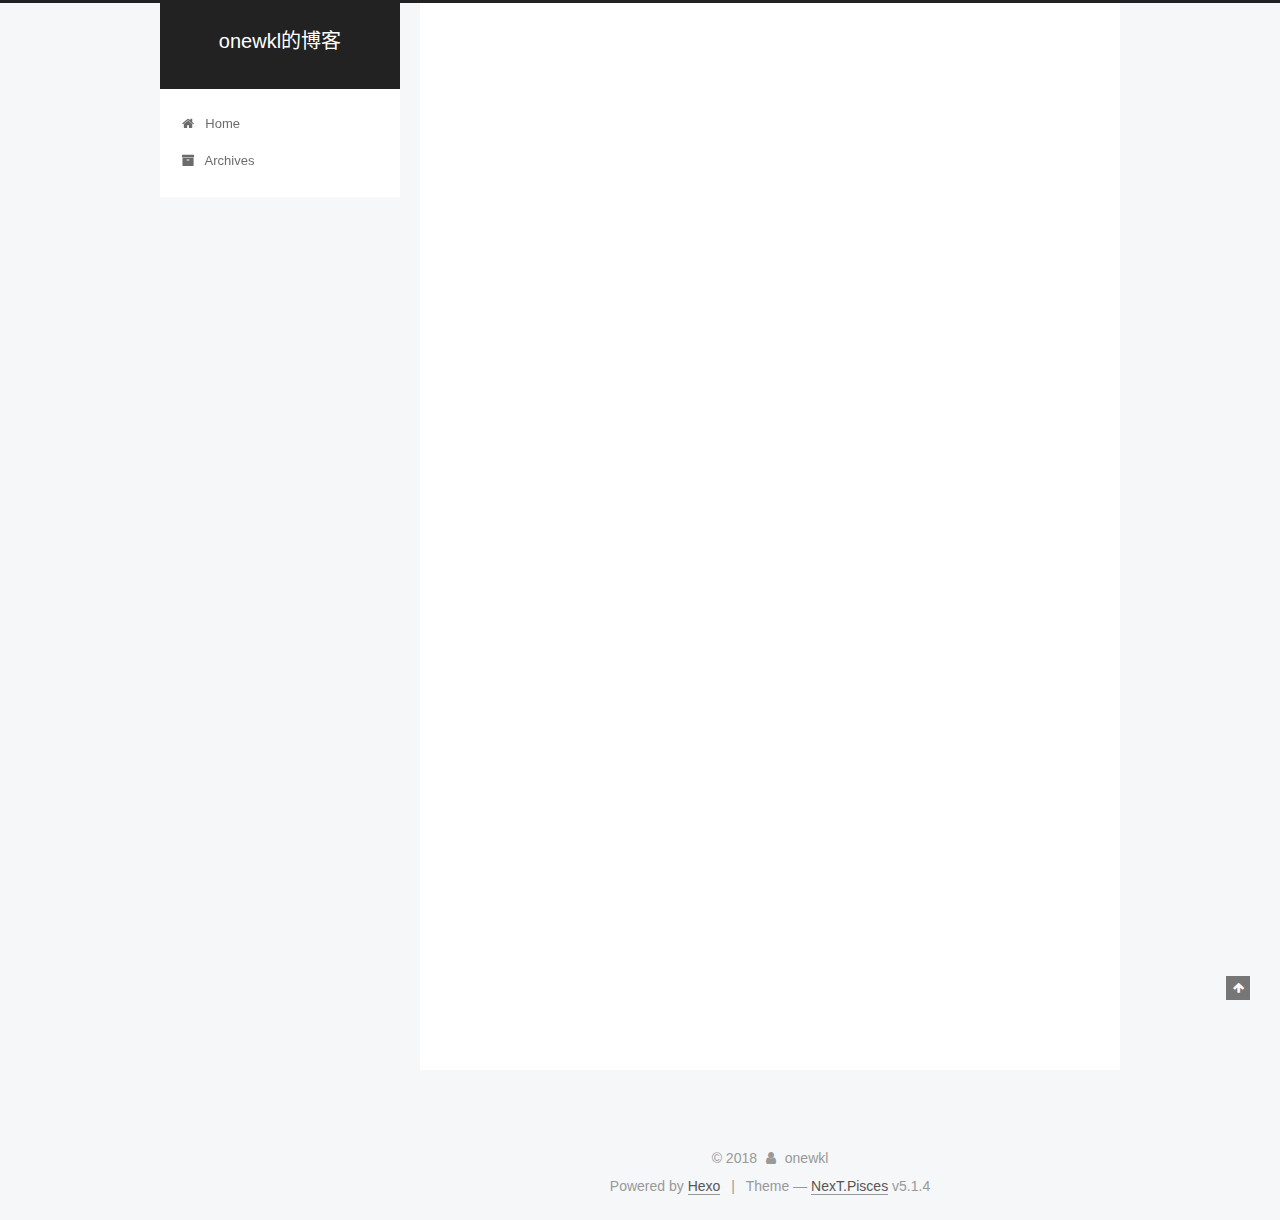
==== commit f123b125: "Site updated: 2018-05-23 15:10:05" ====
--- a/index.html
+++ b/index.html
@@ -5,7 +5,7 @@
   
 
 
-<html class="theme-next muse use-motion" lang="zh-CN">
+<html class="theme-next pisces use-motion" lang="zh-CN">
 <head>
   <meta charset="UTF-8"/>
 <meta http-equiv="X-UA-Compatible" content="IE=edge" />
@@ -93,7 +93,7 @@
   var NexT = window.NexT || {};
   var CONFIG = {
     root: '/',
-    scheme: 'Muse',
+    scheme: 'Pisces',
     version: '5.1.4',
     sidebar: {"position":"left","display":"post","offset":12,"b2t":false,"scrollpercent":false,"onmobile":false},
     fancybox: true,
@@ -449,7 +449,7 @@
 
 
 
-  <div class="theme-info">Theme &mdash; <a class="theme-link" target="_blank" href="https://github.com/iissnan/hexo-theme-next">NexT.Muse</a> v5.1.4</div>
+  <div class="theme-info">Theme &mdash; <a class="theme-link" target="_blank" href="https://github.com/iissnan/hexo-theme-next">NexT.Pisces</a> v5.1.4</div>
 
 
 
@@ -549,6 +549,13 @@
   
   
 
+
+  <script type="text/javascript" src="/js/src/affix.js?v=5.1.4"></script>
+
+  <script type="text/javascript" src="/js/src/schemes/pisces.js?v=5.1.4"></script>
+
+
+
   
 
   
--- a/css/main.css
+++ b/css/main.css
@@ -189,7 +189,7 @@
   font-size: 14px;
   line-height: 2;
   color: #555;
-  background: #fff;
+  background: #f5f7f9;
 }
 @media (max-width: 767px) {
   body {
@@ -653,8 +653,8 @@
 @media (min-width: 992px) {
   .full-image.full-image.full-image.full-image {
     max-width: none;
-    width: 110%;
-    margin: 25px -5%;
+    width: 118%;
+    margin: 0 -9%;
   }
 }
 .blockquote-center,
@@ -940,11 +940,11 @@
   display: inline-block;
   padding: 0 20px;
   font-size: 14px;
-  color: #fff;
-  background: #222;
-  border: 2px solid #222;
+  color: #555;
+  background: #fff;
+  border: 2px solid #555;
   text-decoration: none;
-  border-radius: 0;
+  border-radius: 2px;
   transition-property: background-color;
   transition-duration: 0.2s;
   transition-timing-function: ease-in-out;
@@ -953,8 +953,8 @@
 }
 .btn:hover {
   border-color: #222;
-  color: #222;
-  background: #fff;
+  color: #fff;
+  background: #222;
 }
 .btn +.btn {
   margin: 0 0 8px 8px;
@@ -1066,7 +1066,7 @@
   width: 24px;
   background: #222;
   font-size: 12px;
-  opacity: 1;
+  opacity: 0.6;
   color: #fff;
   cursor: pointer;
   text-align: center;
@@ -1087,7 +1087,7 @@
   }
 }
 .back-to-top.back-to-top-on {
-  bottom: 19px;
+  bottom: 30px;
 }
 .header {
   background: transparent;
@@ -1136,7 +1136,7 @@
 .site-subtitle {
   margin-top: 10px;
   font-size: 13px;
-  color: #999;
+  color: #ddd;
 }
 .use-motion .brand {
   opacity: 0;
@@ -1209,7 +1209,8 @@
   transition-timing-function: ease-in-out;
   transition-delay: 0s;
 }
-.menu .menu-item a:hover {
+.menu .menu-item a:hover,
+.menu-item-active a {
   border-bottom-color: #222;
 }
 .menu .menu-item .fa {
@@ -1738,20 +1739,20 @@
   display: block;
   margin: 0 auto;
   padding: 2px;
-  max-width: 96px;
+  max-width: 120px;
   height: auto;
-  border: 2px solid #333;
+  border: 1px solid #eee;
 }
 .site-author-name {
-  margin: 5px 0 0;
+  margin: 0;
   text-align: center;
-  color: #f5f5f5;
-  font-weight: normal;
+  color: #222;
+  font-weight: 600;
 }
 .site-description {
-  margin-top: 5px;
+  margin-top: 0;
   text-align: center;
-  font-size: 14px;
+  font-size: 13px;
   color: #999;
 }
 .site-state {
@@ -1763,7 +1764,7 @@
 .site-state-item {
   display: inline-block;
   padding: 0 15px;
-  border-left: 1px solid #333;
+  border-left: 1px solid #eee;
 }
 .site-state-item:first-child {
   border-left: none;
@@ -1776,11 +1777,11 @@
   text-align: center;
   color: inherit;
   font-weight: 600;
-  font-size: 18px;
+  font-size: 16px;
 }
 .site-state-item-name {
   font-size: 13px;
-  color: inherit;
+  color: #999;
 }
 .feed-link {
   margin-top: 20px;
@@ -1860,7 +1861,7 @@
   color: #555;
 }
 .sidebar-nav li:hover {
-  color: #f5f5f5;
+  color: #fc6423;
 }
 .page-post-detail .sidebar-nav-toc {
   padding: 0 5px;
@@ -1869,11 +1870,11 @@
   margin-left: 10px;
 }
 .sidebar-nav .sidebar-nav-active {
-  color: #87daff;
-  border-bottom-color: #87daff;
+  color: #fc6423;
+  border-bottom-color: #fc6423;
 }
 .sidebar-nav .sidebar-nav-active:hover {
-  color: #87daff;
+  color: #fc6423;
 }
 .sidebar-panel {
   display: none;
@@ -1906,12 +1907,12 @@
   transition-timing-function: ease-in-out;
   transition-delay: 0s;
   transition-property: all;
-  color: #999;
-  border-bottom-color: #555;
+  color: #666;
+  border-bottom-color: #ccc;
 }
 .post-toc ol a:hover {
-  color: #ccc;
-  border-bottom-color: #ccc;
+  color: #000;
+  border-bottom-color: #000;
 }
 .post-toc .nav-item {
   overflow: hidden;
@@ -1933,14 +1934,14 @@
   display: block;
 }
 .post-toc .nav .active > a {
-  color: #87daff;
-  border-bottom-color: #87daff;
+  color: #fc6423;
+  border-bottom-color: #fc6423;
 }
 .post-toc .nav .active-current > a {
-  color: #87daff;
+  color: #fc6423;
 }
 .post-toc .nav .active-current > a:hover {
-  color: #87daff;
+  color: #fc6423;
 }
 .footer {
   font-size: 14px;
@@ -2345,6 +2346,16 @@
   transform: translate(-50%, -50%);
   color: #ccc;
 }
+@media (min-width: 768px) and (max-width: 991px) {
+  .busuanzi-count {
+    width: auto;
+  }
+}
+@media (max-width: 767px) {
+  .busuanzi-count {
+    width: auto;
+  }
+}
 .site-uv,
 .site-pv,
 .page-pv {
@@ -2580,83 +2591,403 @@
   }
 }
 .page-post-detail .sidebar-toggle-line {
-  background: #87daff;
+  background: #fc6423;
 }
 .page-post-detail .comments {
   overflow: hidden;
 }
-@media (max-width: 767px) {
-  .header-inner,
-  .container .main-inner,
+.header {
+  position: relative;
+  margin: 0 auto;
+  width: 960px;
+}
+@media (min-width: 768px) and (max-width: 991px) {
+  .header {
+    width: auto;
+  }
+}
+@media (max-width: 767px) {
+  .header {
+    width: auto;
+  }
+}
+.header-inner {
+  position: absolute;
+  top: 0;
+  overflow: hidden;
+  padding: 0;
+  width: 240px;
+  background: #fff;
+  box-shadow: initial;
+  border-radius: initial;
+}
+@media (min-width: 1600px) {
+  .container .header-inner {
+    width: 240px;
+  }
+}
+@media (min-width: 768px) and (max-width: 991px) {
+  .header-inner {
+    position: relative;
+    width: auto;
+    border-radius: initial;
+  }
+}
+@media (max-width: 767px) {
+  .header-inner {
+    position: relative;
+    width: auto;
+    border-radius: initial;
+  }
+}
+.main:before,
+.main:after {
+  content: " ";
+  display: table;
+}
+.main:after {
+  clear: both;
+}
+@media (min-width: 768px) and (max-width: 991px) {
+  .main {
+    padding-bottom: 100px;
+  }
+}
+@media (max-width: 767px) {
+  .main {
+    padding-bottom: 100px;
+  }
+}
+.container .main-inner {
+  width: 960px;
+}
+@media (min-width: 768px) and (max-width: 991px) {
+  .container .main-inner {
+    width: auto;
+  }
+}
+@media (max-width: 767px) {
+  .container .main-inner {
+    width: auto;
+  }
+}
+.content-wrap {
+  float: right;
+  box-sizing: border-box;
+  padding: 40px;
+  width: 700px;
+  background: #fff;
+  min-height: 700px;
+  box-shadow: initial;
+  border-radius: initial;
+}
+@media (min-width: 768px) and (max-width: 991px) {
+  .content-wrap {
+    width: 100%;
+    padding: 20px;
+    border-radius: initial;
+  }
+}
+@media (max-width: 767px) {
+  .content-wrap {
+    width: 100%;
+    padding: 20px;
+    min-height: auto;
+    border-radius: initial;
+  }
+}
+.sidebar {
+  position: static;
+  float: left;
+  margin-top: 300px;
+  width: 240px;
+  background: #f5f7f9;
+  box-shadow: none;
+}
+@media (min-width: 768px) and (max-width: 991px) {
+  .sidebar {
+    display: none;
+  }
+}
+@media (max-width: 767px) {
+  .sidebar {
+    display: none;
+  }
+}
+.sidebar-toggle {
+  display: none;
+}
+.footer-inner {
+  width: 960px;
+  padding-left: 260px;
+}
+@media (min-width: 768px) and (max-width: 991px) {
   .footer-inner {
     width: auto;
-  }
-}
-embed {
-  display: block;
-  margin: 0px auto 25px auto;
-}
-.custom-logo .site-meta-headline {
-  text-align: center;
-}
-.custom-logo .brand {
+    padding-left: 0 !important;
+    padding-right: 0 !important;
+  }
+}
+@media (max-width: 767px) {
+  .footer-inner {
+    width: auto;
+    padding-left: 0 !important;
+    padding-right: 0 !important;
+  }
+}
+.sidebar-position-right .header-inner {
+  right: 0;
+}
+.sidebar-position-right .content-wrap {
+  float: left;
+}
+.sidebar-position-right .sidebar {
+  float: right;
+}
+.sidebar-position-right .footer-inner {
+  padding-left: 0;
+  padding-right: 260px;
+}
+.site-brand-wrapper {
+  position: relative;
+}
+.site-meta {
+  padding: 20px 0;
+  color: #fff;
+  background: #222;
+}
+@media (min-width: 768px) and (max-width: 991px) {
+  .site-meta {
+    box-shadow: 0 0 16px rgba(0,0,0,0.5);
+  }
+}
+@media (max-width: 767px) {
+  .site-meta {
+    box-shadow: 0 0 16px rgba(0,0,0,0.5);
+  }
+}
+.brand {
+  padding: 0;
   background: none;
 }
-.custom-logo .site-title {
-  margin: 10px auto 0;
-  font-size: 24px;
-  color: #222;
-}
-.custom-logo .site-title a {
-  border: none;
-}
-.custom-logo-image {
-  margin: 0 auto;
-  padding: 5px;
-  max-width: 150px;
-  background: #fff;
-}
-@media (max-width: 767px) {
-  .site-nav {
-    position: absolute;
-    left: 0;
-    top: 52px;
-    margin: 0;
-    width: 100%;
-    padding: 0;
-    background: #fff;
-    border-bottom: 1px solid #ddd;
-    z-index: 1030;
-  }
-}
-@media (max-width: 767px) {
-  .menu {
-    text-align: left;
-  }
-}
-@media (max-width: 767px) {
-  .menu .menu-item {
-    display: block;
-    margin: 0 10px;
-    vertical-align: top;
-  }
-}
-@media (max-width: 767px) {
-  .menu .menu-item br {
-    display: none;
-  }
-}
-@media (max-width: 767px) {
-  .menu .menu-item a {
-    padding: 5px 10px;
-  }
-}
-.menu .menu-item .fa {
-  margin-right: 0;
+.brand:hover {
+  color: #fff;
+}
+.site-subtitle {
+  margin: 10px 10px 0;
+  font-weight: initial;
 }
 .site-search form {
   display: none;
 }
+.site-nav {
+  border-top: none;
+}
+@media (min-width: 768px) and (max-width: 991px) {
+  .site-nav {
+    display: none !important;
+  }
+}
+@media (min-width: 768px) and (max-width: 991px) {
+  .site-nav-on {
+    display: block !important;
+  }
+}
+.menu .menu-item {
+  display: block;
+  margin: 0;
+}
+.menu .menu-item a {
+  position: relative;
+  box-sizing: border-box;
+  padding: 5px 20px;
+  text-align: left;
+  line-height: inherit;
+  transition-property: background-color;
+  transition-duration: 0.2s;
+  transition-timing-function: ease-in-out;
+  transition-delay: 0s;
+}
+.menu .menu-item a:hover,
+.menu-item-active a {
+  background: #f9f9f9;
+  border-bottom-color: #fff;
+}
+.menu .menu-item br {
+  display: none;
+}
+.menu-item-active a:after {
+  content: " ";
+  position: absolute;
+  top: 50%;
+  margin-top: -3px;
+  right: 15px;
+  width: 6px;
+  height: 6px;
+  border-radius: 50%;
+  background-color: #bbb;
+}
+.btn-bar {
+  background-color: #fff;
+}
+.site-nav-toggle {
+  left: 20px;
+  top: 50%;
+  -webkit-transform: translateY(-50%);
+  -webkit-transform: translateY(-50%);
+  -moz-transform: translateY(-50%);
+  -ms-transform: translateY(-50%);
+  -o-transform: translateY(-50%);
+  transform: translateY(-50%);
+}
+@media (min-width: 768px) and (max-width: 991px) {
+  .site-nav-toggle {
+    display: block;
+  }
+}
+.use-motion .sidebar .motion-element {
+  opacity: 1;
+}
+.sidebar {
+  margin-left: -100%;
+  right: auto;
+  bottom: auto;
+  -webkit-transform: none;
+}
+.sidebar-inner {
+  box-sizing: border-box;
+  width: 240px;
+  color: #555;
+  background: #fff;
+  box-shadow: initial;
+  border-radius: initial;
+  opacity: 0;
+}
+.sidebar-inner.affix {
+  position: fixed;
+  top: 12px;
+}
+.sidebar-inner.affix-bottom {
+  position: absolute;
+}
+.site-overview {
+  text-align: left;
+}
+.site-author:before,
+.site-author:after {
+  content: " ";
+  display: table;
+}
+.site-author:after {
+  clear: both;
+}
+.sidebar a {
+  color: #555;
+}
+.sidebar a:hover {
+  color: #222;
+}
+.site-state-item {
+  padding: 0 10px;
+}
+.links-of-author-item a:before {
+  display: none;
+}
+.links-of-author-item a {
+  border-bottom: none;
+  text-decoration: underline;
+}
+.feed-link {
+  border-top: 1px dotted #ccc;
+  border-bottom: 1px dotted #ccc;
+  text-align: center;
+}
+.feed-link a {
+  display: block;
+  color: #fc6423;
+  border: none;
+}
+.feed-link a:hover {
+  background: none;
+  color: #e34603;
+}
+.feed-link a:hover i {
+  color: #e34603;
+}
+.links-of-author {
+  display: flex;
+  flex-wrap: wrap;
+  justify-content: center;
+}
+.links-of-author-item {
+  margin: 5px 0 0;
+  width: 50%;
+}
+.links-of-author-item a {
+  max-width: 216px;
+  box-sizing: border-box;
+  display: inline-block;
+  margin-right: 0;
+  margin-bottom: 0;
+  padding: 0 5px;
+  overflow: hidden;
+  white-space: nowrap;
+  text-overflow: ellipsis;
+}
+.links-of-author-item a {
+  display: block;
+  text-decoration: none;
+}
+.links-of-author-item a:hover {
+  border-radius: 4px;
+  background: #eee;
+}
+.links-of-author-item .fa {
+  margin-right: 2px;
+  font-size: 16px;
+}
+.links-of-author-item .fa-globe {
+  font-size: 15px;
+}
+.links-of-blogroll {
+  text-align: center;
+  margin-top: 20px;
+  padding: 3px 0 0;
+  border-top: 1px dotted #ccc;
+}
+.links-of-blogroll-title {
+  margin-top: 0;
+}
+.links-of-blogroll-item {
+  padding: 0;
+}
+.links-of-blogroll-inline:before,
+.links-of-blogroll-inline:after {
+  content: " ";
+  display: table;
+}
+.links-of-blogroll-inline:after {
+  clear: both;
+}
 .links-of-blogroll-inline .links-of-blogroll-item {
-  display: inline-block;
-}
+  margin: 5px 0 0;
+  width: 50%;
+  display: inline-block;
+  width: unset;
+}
+.links-of-blogroll-inline .links-of-blogroll-item a {
+  max-width: 216px;
+  box-sizing: border-box;
+  display: inline-block;
+  margin-right: 0;
+  margin-bottom: 0;
+  padding: 0 5px;
+  overflow: hidden;
+  white-space: nowrap;
+  text-overflow: ellipsis;
+}
+@media (max-width: 767px) {
+  .post-body {
+    text-align: justify;
+  }
+}
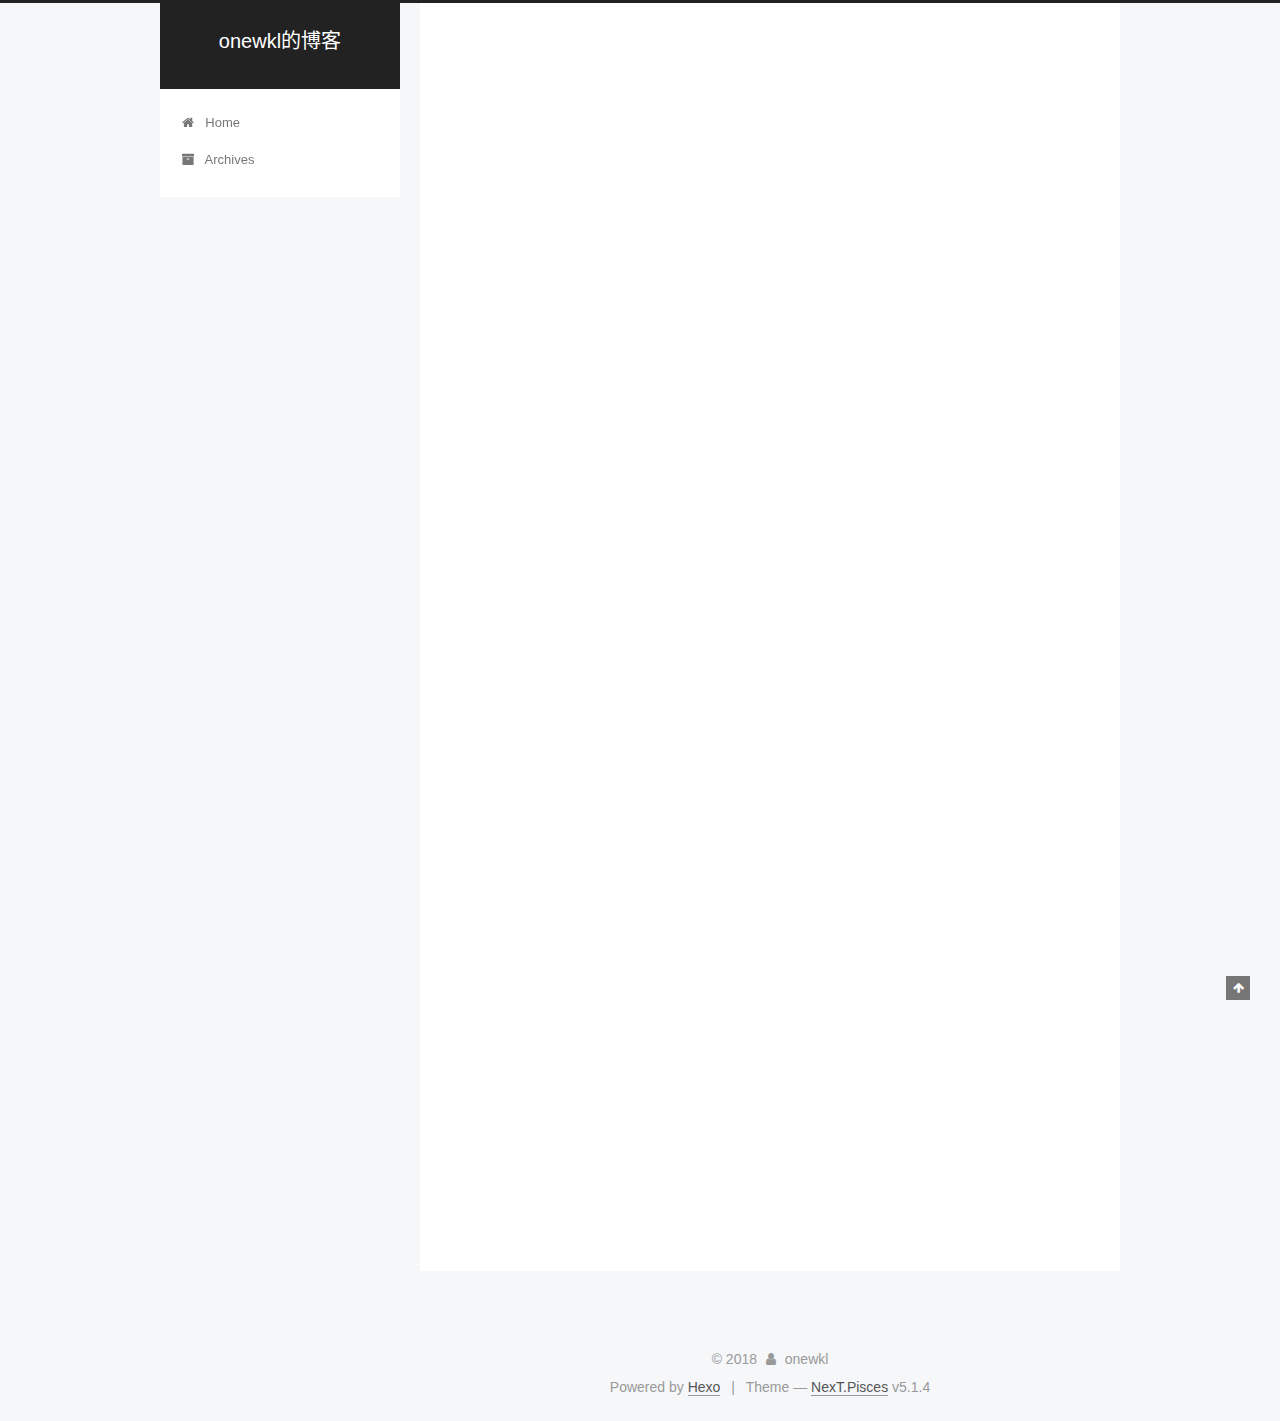
==== commit 88415ee1: "Site updated: 2018-05-23 16:04:13" ====
--- a/index.html
+++ b/index.html
@@ -229,6 +229,125 @@
   
   
   <div class="post-block">
+    <link itemprop="mainEntityOfPage" href="http://yoursite.com/2018/05/23/test/">
+
+    <span hidden itemprop="author" itemscope itemtype="http://schema.org/Person">
+      <meta itemprop="name" content="onewkl">
+      <meta itemprop="description" content="">
+      <meta itemprop="image" content="/images/avatar.gif">
+    </span>
+
+    <span hidden itemprop="publisher" itemscope itemtype="http://schema.org/Organization">
+      <meta itemprop="name" content="onewkl的博客">
+    </span>
+
+    
+      <header class="post-header">
+
+        
+        
+          <h1 class="post-title" itemprop="name headline">
+                
+                <a class="post-title-link" href="/2018/05/23/test/" itemprop="url">test</a></h1>
+        
+
+        <div class="post-meta">
+          <span class="post-time">
+            
+              <span class="post-meta-item-icon">
+                <i class="fa fa-calendar-o"></i>
+              </span>
+              
+                <span class="post-meta-item-text">Posted on</span>
+              
+              <time title="Post created" itemprop="dateCreated datePublished" datetime="2018-05-23T15:49:30+08:00">
+                2018-05-23
+              </time>
+            
+
+            
+
+            
+          </span>
+
+          
+
+          
+            
+          
+
+          
+          
+
+          
+
+          
+
+          
+
+        </div>
+      </header>
+    
+
+    
+    
+    
+    <div class="post-body" itemprop="articleBody">
+
+      
+      
+
+      
+        
+          
+            
+          
+        
+      
+    </div>
+    
+    
+    
+
+    
+
+    
+
+    
+
+    <footer class="post-footer">
+      
+
+      
+
+      
+
+      
+      
+        <div class="post-eof"></div>
+      
+    </footer>
+  </div>
+  
+  
+  
+  </article>
+
+
+    
+      
+
+  
+
+  
+  
+  
+
+  <article class="post post-type-normal" itemscope itemtype="http://schema.org/Article">
+  
+  
+  
+  <div class="post-block">
     <link itemprop="mainEntityOfPage" href="http://yoursite.com/2018/05/23/hello-world/">
 
     <span hidden itemprop="author" itemscope itemtype="http://schema.org/Person">
@@ -390,7 +509,7 @@
               
                 <a href="/archives/">
               
-                  <span class="site-state-item-count">1</span>
+                  <span class="site-state-item-count">2</span>
                   <span class="site-state-item-name">posts</span>
                 </a>
               </div>
--- a/css/main.css
+++ b/css/main.css
@@ -1823,7 +1823,7 @@
   width: 4px;
   height: 4px;
   border-radius: 50%;
-  background: #fff;
+  background: #ff79ff;
 }
 .links-of-blogroll {
   font-size: 13px;
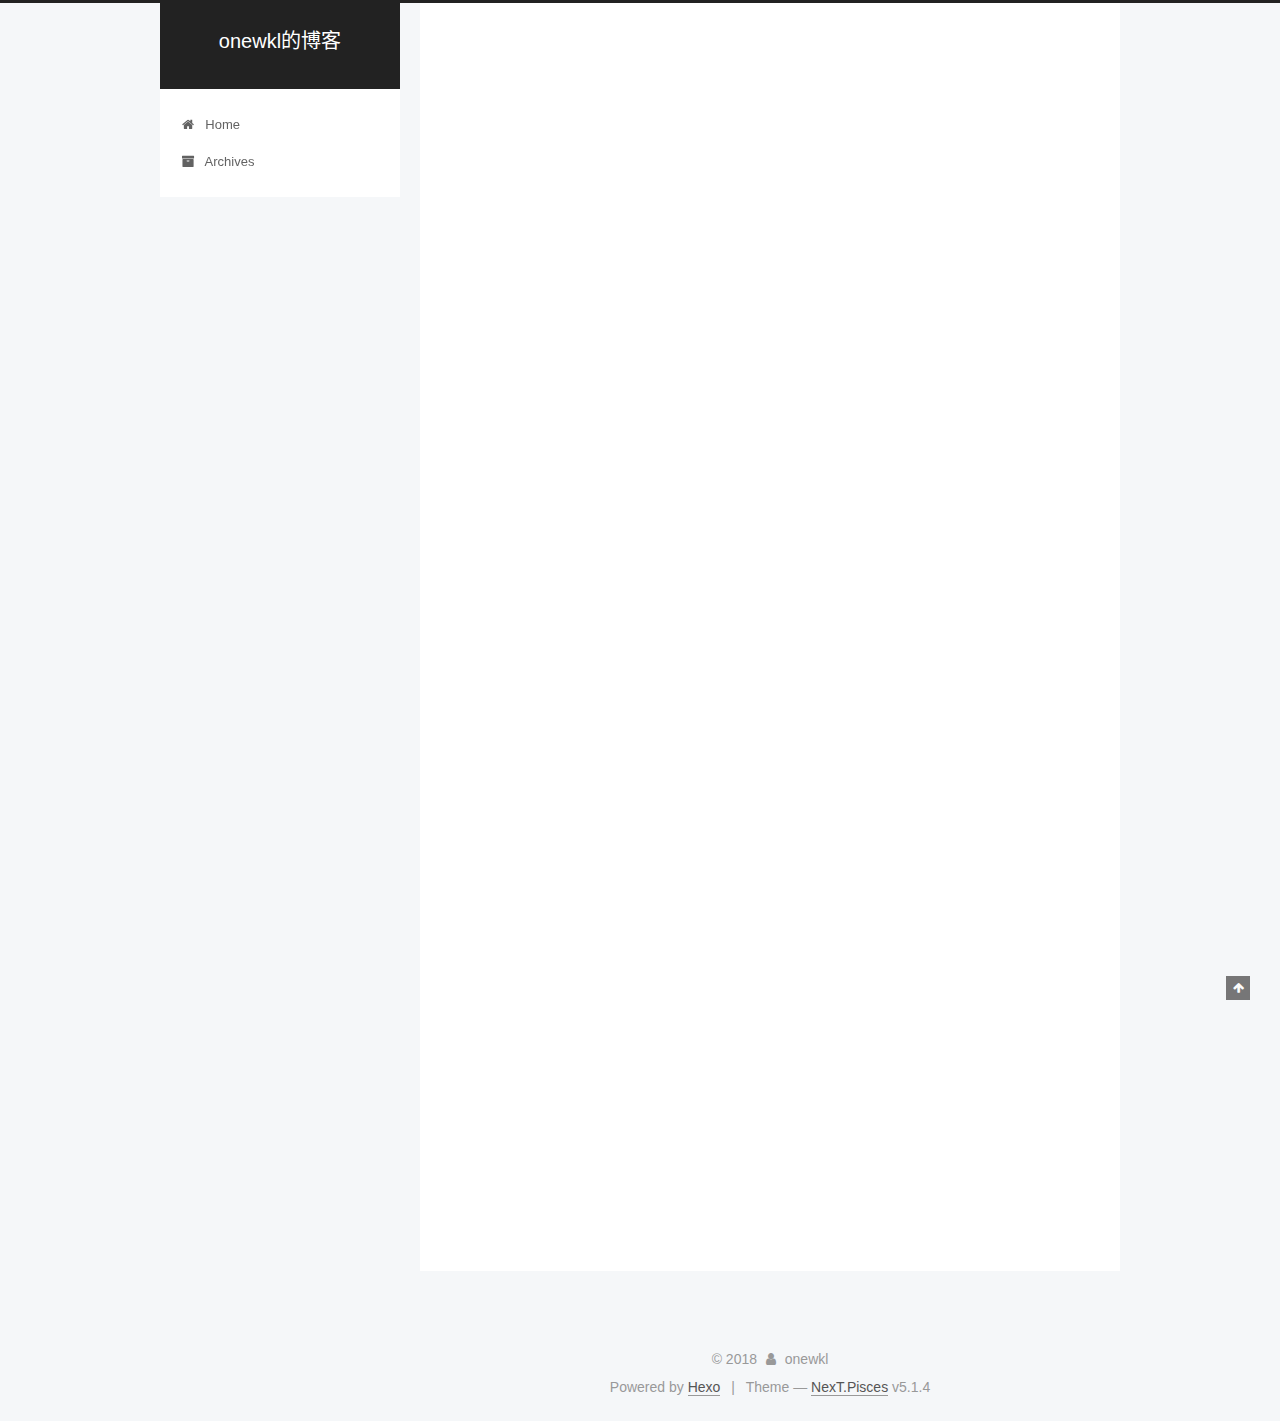
==== commit 414200c7: "Site updated: 2018-05-23 16:45:33" ====
--- a/index.html
+++ b/index.html
@@ -518,6 +518,15 @@
             
 
             
+              
+              
+              <div class="site-state-item site-state-tags">
+                
+                  <span class="site-state-item-count">1</span>
+                  <span class="site-state-item-name">tags</span>
+                
+              </div>
+            
 
           </nav>
 
--- a/css/main.css
+++ b/css/main.css
@@ -1823,7 +1823,7 @@
   width: 4px;
   height: 4px;
   border-radius: 50%;
-  background: #ff79ff;
+  background: #ab69db;
 }
 .links-of-blogroll {
   font-size: 13px;
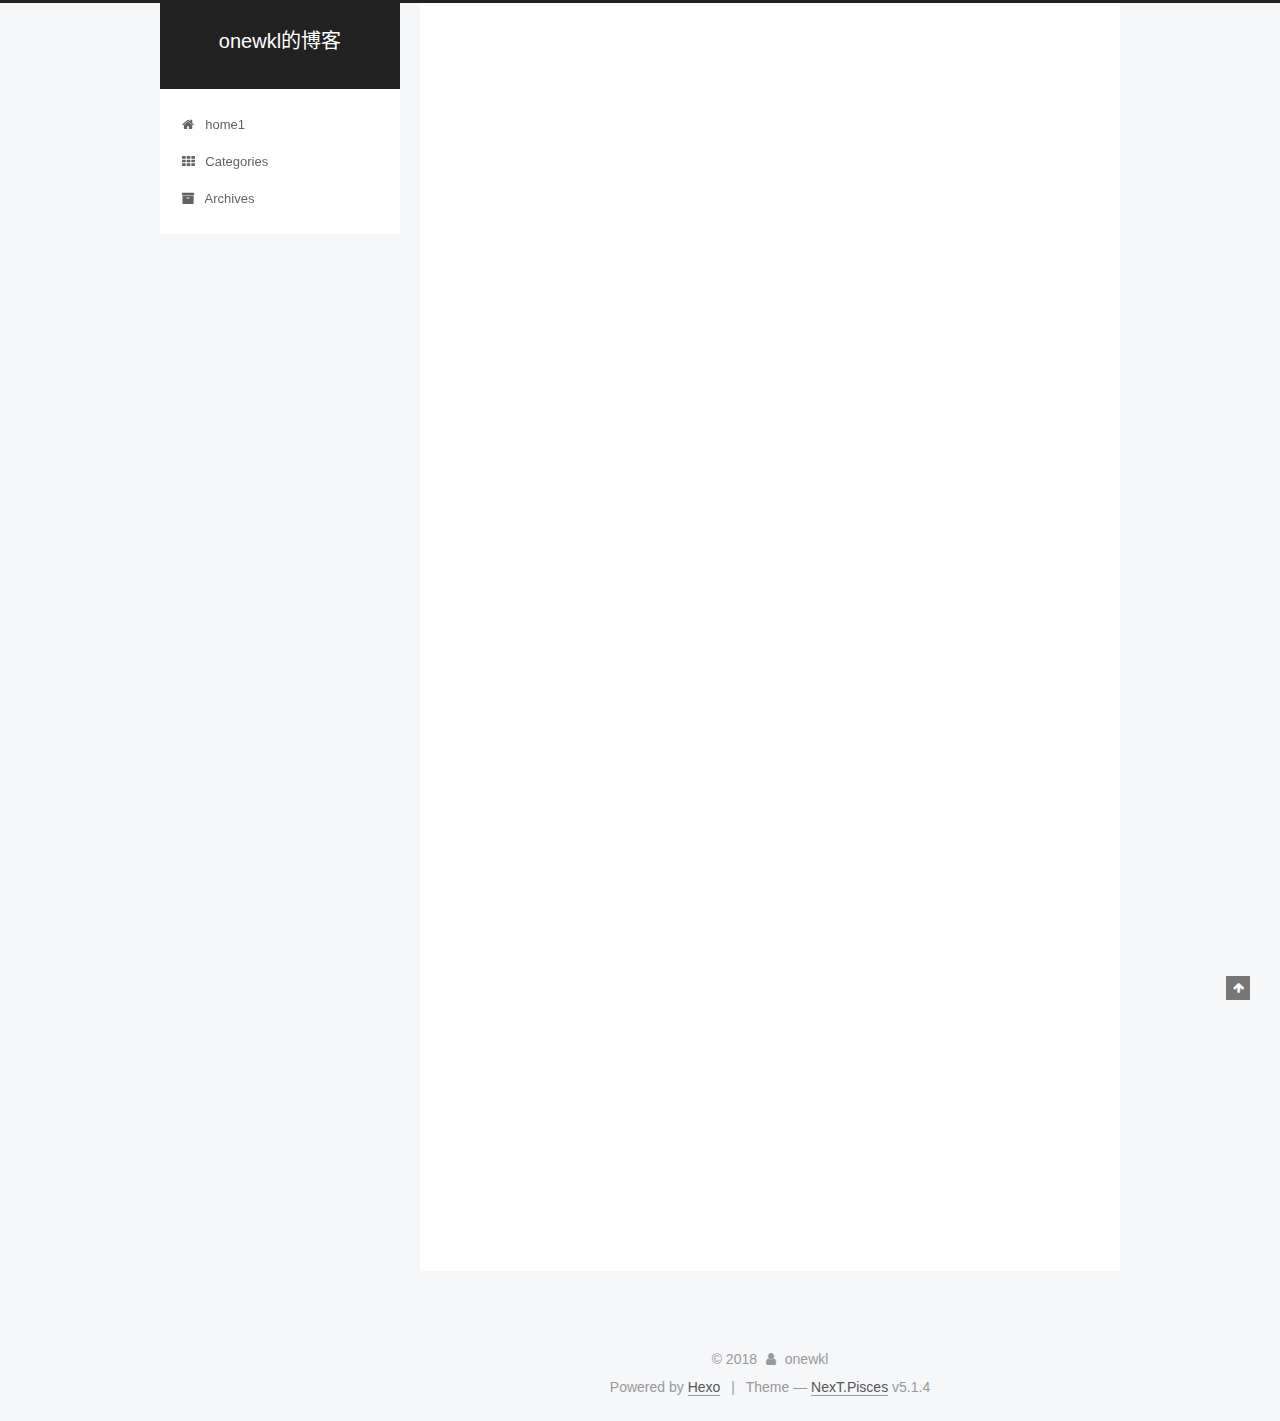
==== commit d9fdc687: "Site updated: 2018-05-23 18:46:58" ====
--- a/index.html
+++ b/index.html
@@ -177,12 +177,22 @@
     <ul id="menu" class="menu">
       
         
-        <li class="menu-item menu-item-home">
+        <li class="menu-item menu-item-home1">
           <a href="/" rel="section">
             
               <i class="menu-item-icon fa fa-fw fa-home"></i> <br />
             
-            Home
+            home1
+          </a>
+        </li>
+      
+        
+        <li class="menu-item menu-item-categories">
+          <a href="/categories/" rel="section">
+            
+              <i class="menu-item-icon fa fa-fw fa-th"></i> <br />
+            
+            Categories
           </a>
         </li>
       
--- a/css/main.css
+++ b/css/main.css
@@ -1823,7 +1823,7 @@
   width: 4px;
   height: 4px;
   border-radius: 50%;
-  background: #ab69db;
+  background: #4aff78;
 }
 .links-of-blogroll {
   font-size: 13px;
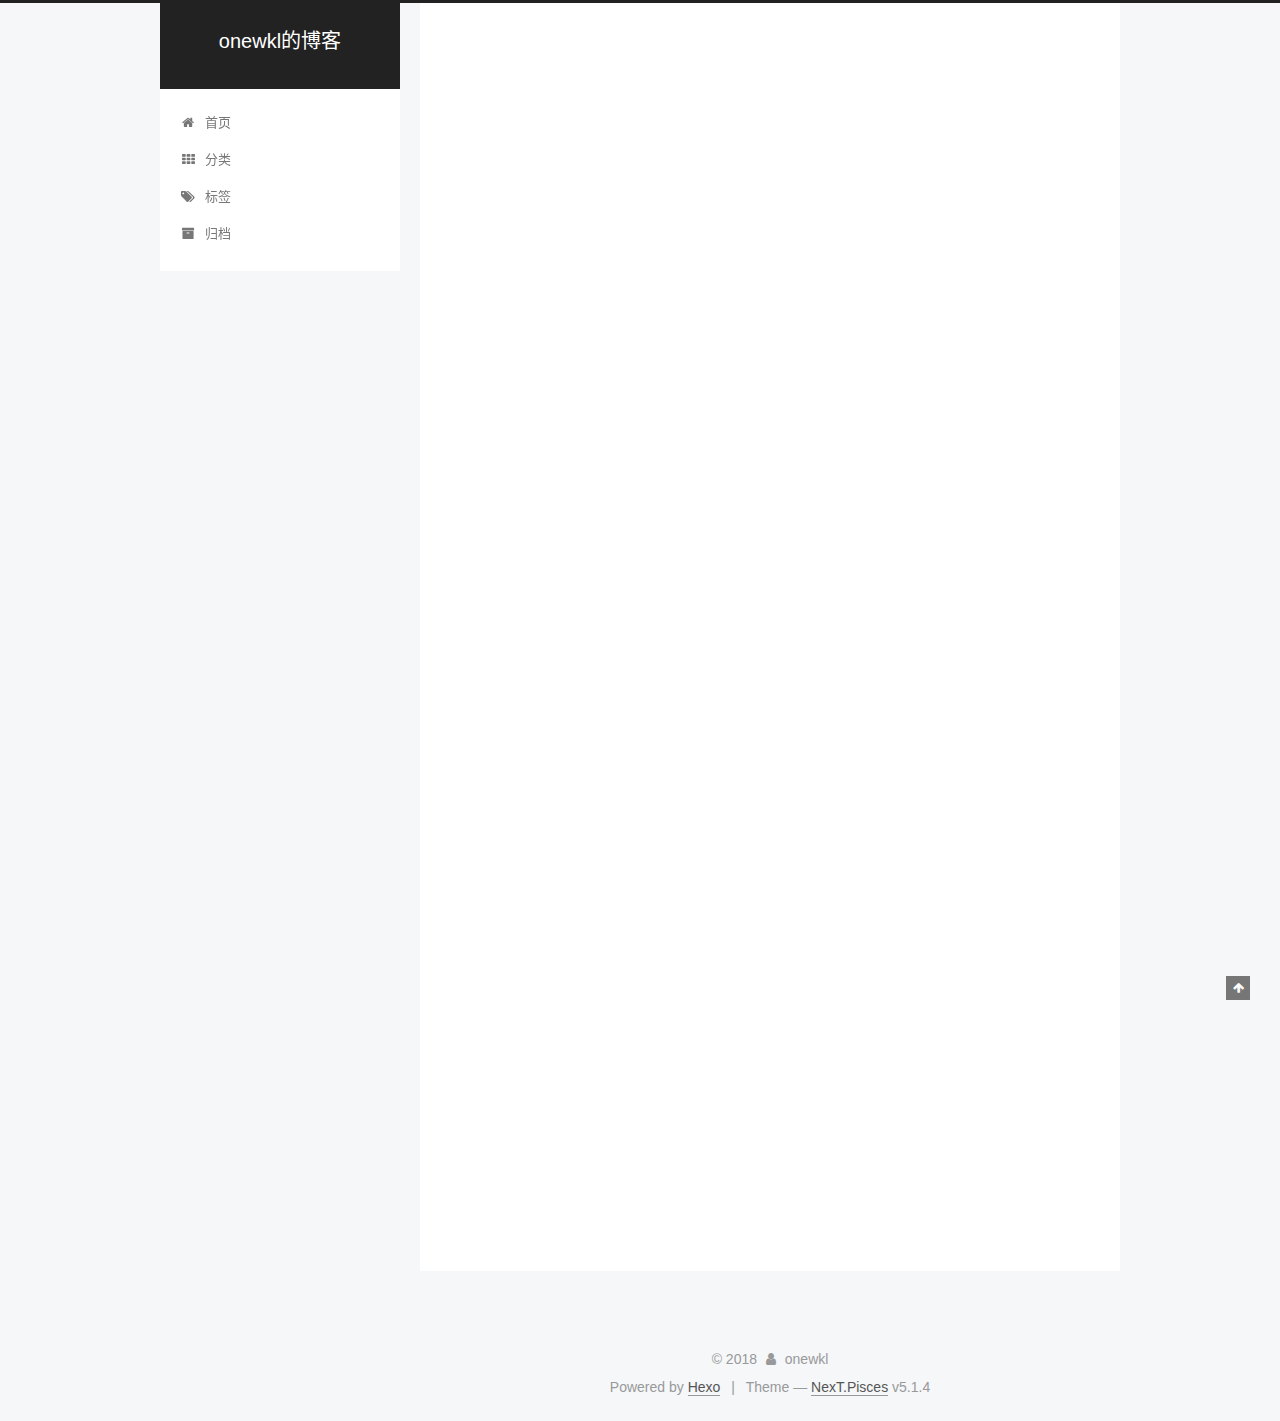
==== commit 40644e12: "Site updated: 2018-05-23 18:50:32" ====
--- a/index.html
+++ b/index.html
@@ -177,32 +177,42 @@
     <ul id="menu" class="menu">
       
         
-        <li class="menu-item menu-item-home1">
+        <li class="menu-item menu-item-首页">
           <a href="/" rel="section">
             
               <i class="menu-item-icon fa fa-fw fa-home"></i> <br />
             
-            home1
+            首页
           </a>
         </li>
       
         
-        <li class="menu-item menu-item-categories">
+        <li class="menu-item menu-item-分类">
           <a href="/categories/" rel="section">
             
               <i class="menu-item-icon fa fa-fw fa-th"></i> <br />
             
-            Categories
+            分类
           </a>
         </li>
       
         
-        <li class="menu-item menu-item-archives">
+        <li class="menu-item menu-item-标签">
+          <a href="/tags/" rel="section">
+            
+              <i class="menu-item-icon fa fa-fw fa-tags"></i> <br />
+            
+            标签
+          </a>
+        </li>
+      
+        
+        <li class="menu-item menu-item-归档">
           <a href="/archives/" rel="section">
             
               <i class="menu-item-icon fa fa-fw fa-archive"></i> <br />
             
-            Archives
+            归档
           </a>
         </li>
       
@@ -517,7 +527,7 @@
             
               <div class="site-state-item site-state-posts">
               
-                <a href="/archives/">
+                <a href="/archives">
               
                   <span class="site-state-item-count">2</span>
                   <span class="site-state-item-name">posts</span>
--- a/css/main.css
+++ b/css/main.css
@@ -1823,7 +1823,7 @@
   width: 4px;
   height: 4px;
   border-radius: 50%;
-  background: #4aff78;
+  background: #faff46;
 }
 .links-of-blogroll {
   font-size: 13px;
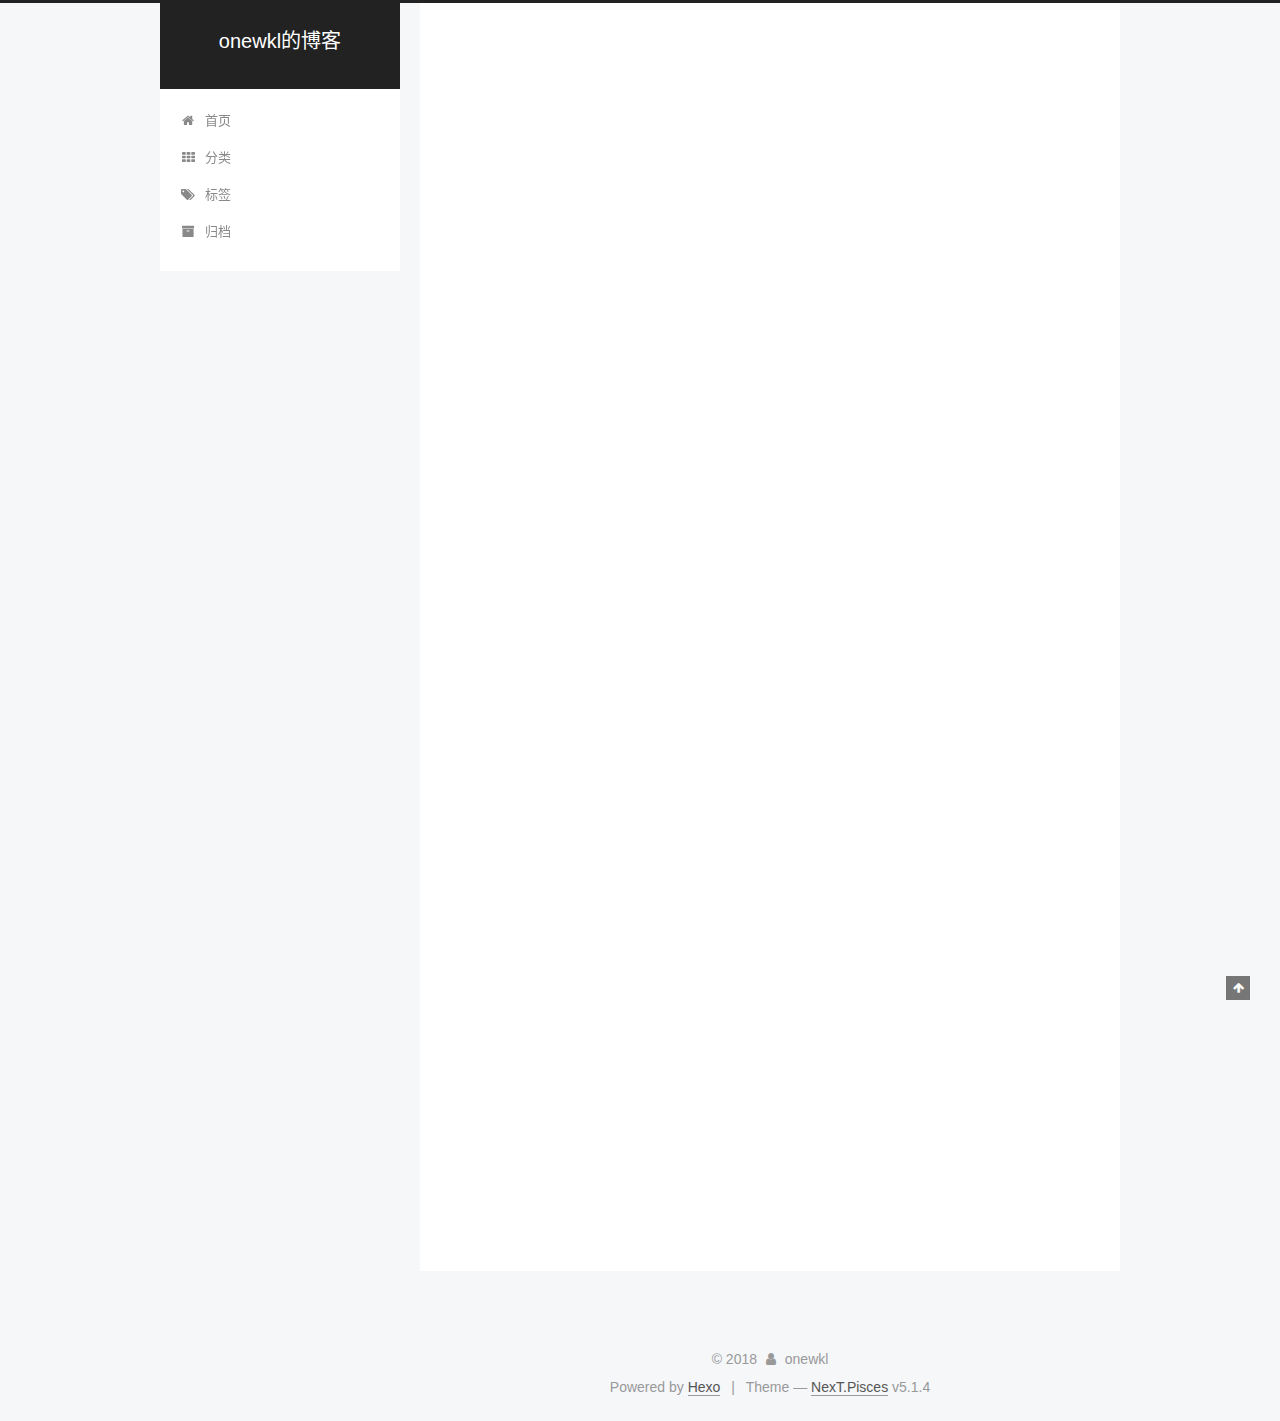
==== commit e6ed1c4b: "Site updated: 2018-05-23 18:54:56" ====
--- a/index.html
+++ b/index.html
@@ -541,10 +541,10 @@
               
               
               <div class="site-state-item site-state-tags">
-                
+                <a href="/tags/index.html">
                   <span class="site-state-item-count">1</span>
                   <span class="site-state-item-name">tags</span>
-                
+                </a>
               </div>
             
 
--- a/css/main.css
+++ b/css/main.css
@@ -1823,7 +1823,7 @@
   width: 4px;
   height: 4px;
   border-radius: 50%;
-  background: #faff46;
+  background: #4581ff;
 }
 .links-of-blogroll {
   font-size: 13px;
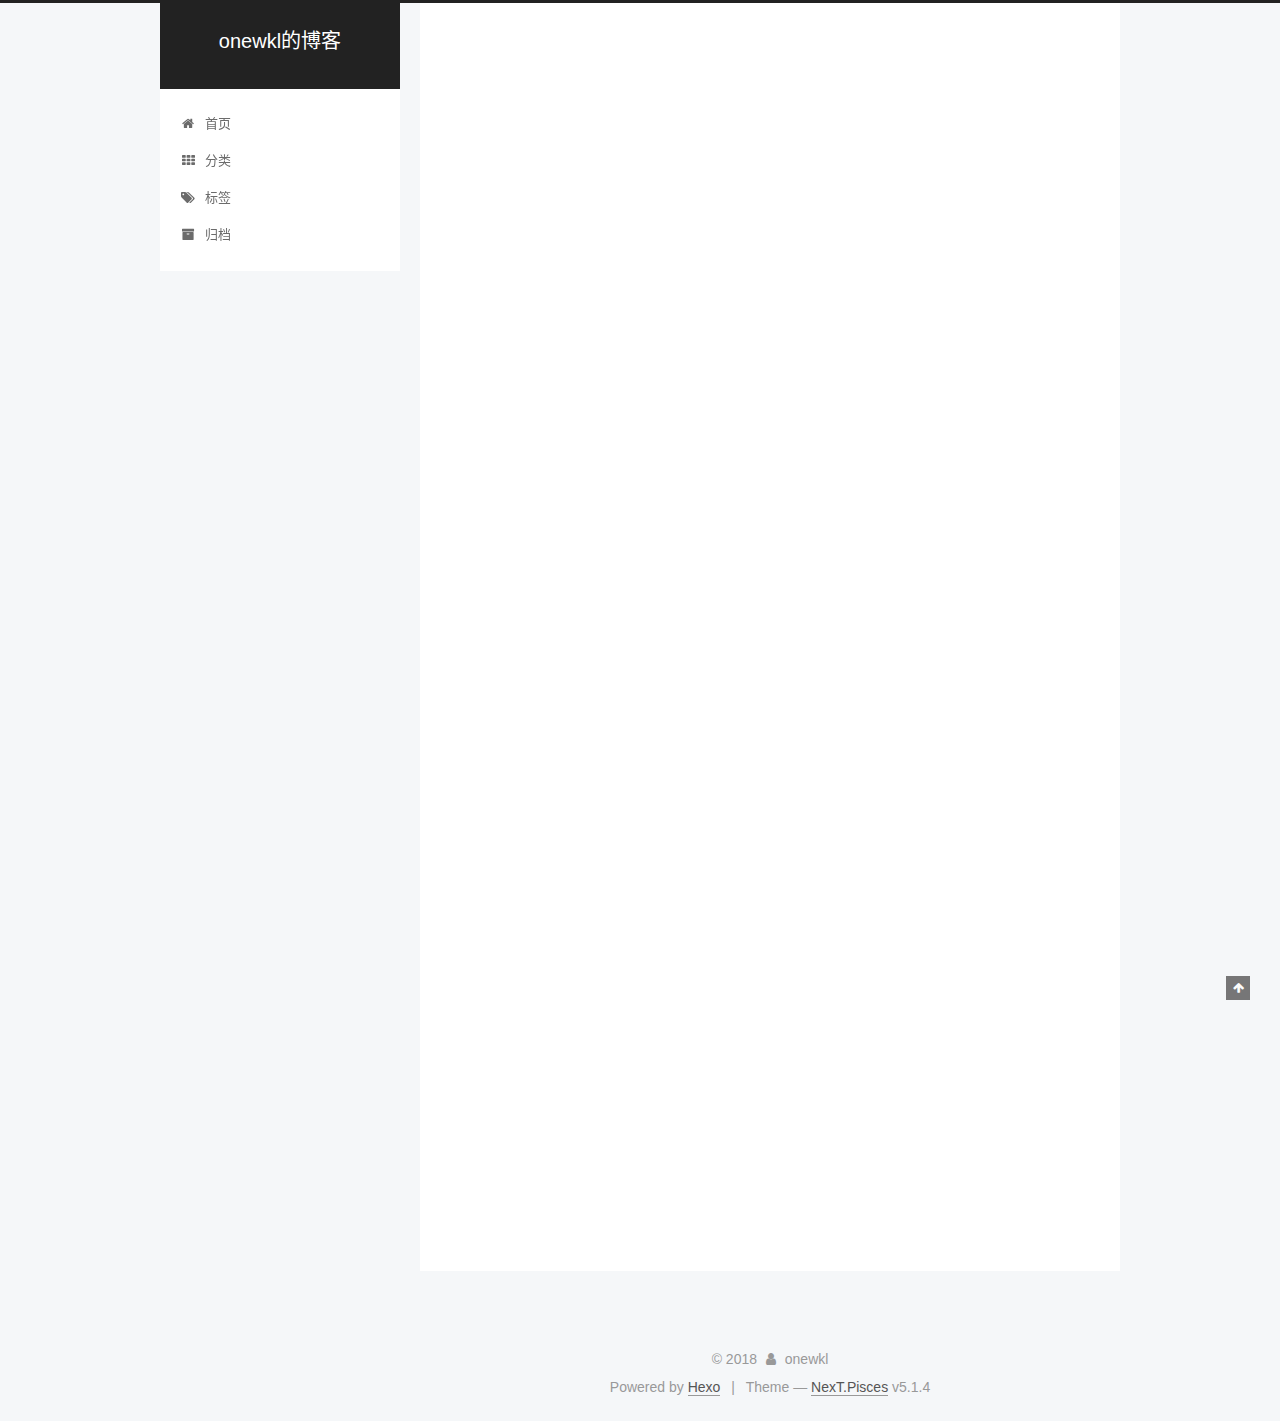
==== commit baf354da: "Site updated: 2018-05-23 19:09:42" ====
--- a/index.html
+++ b/index.html
@@ -254,7 +254,7 @@
     <span hidden itemprop="author" itemscope itemtype="http://schema.org/Person">
       <meta itemprop="name" content="onewkl">
       <meta itemprop="description" content="">
-      <meta itemprop="image" content="/images/avatar.gif">
+      <meta itemprop="image" content="/images/avatar.jpeg">
     </span>
 
     <span hidden itemprop="publisher" itemscope itemtype="http://schema.org/Organization">
@@ -373,7 +373,7 @@
     <span hidden itemprop="author" itemscope itemtype="http://schema.org/Person">
       <meta itemprop="name" content="onewkl">
       <meta itemprop="description" content="">
-      <meta itemprop="image" content="/images/avatar.gif">
+      <meta itemprop="image" content="/images/avatar.jpeg">
     </span>
 
     <span hidden itemprop="publisher" itemscope itemtype="http://schema.org/Organization">
@@ -518,6 +518,10 @@
         <div class="site-overview">
           <div class="site-author motion-element" itemprop="author" itemscope itemtype="http://schema.org/Person">
             
+              <img class="site-author-image" itemprop="image"
+                src="/images/avatar.jpeg"
+                alt="onewkl" />
+            
               <p class="site-author-name" itemprop="name">onewkl</p>
               <p class="site-description motion-element" itemprop="description"></p>
           </div>
--- a/css/main.css
+++ b/css/main.css
@@ -1823,7 +1823,7 @@
   width: 4px;
   height: 4px;
   border-radius: 50%;
-  background: #4581ff;
+  background: #cfc99e;
 }
 .links-of-blogroll {
   font-size: 13px;
